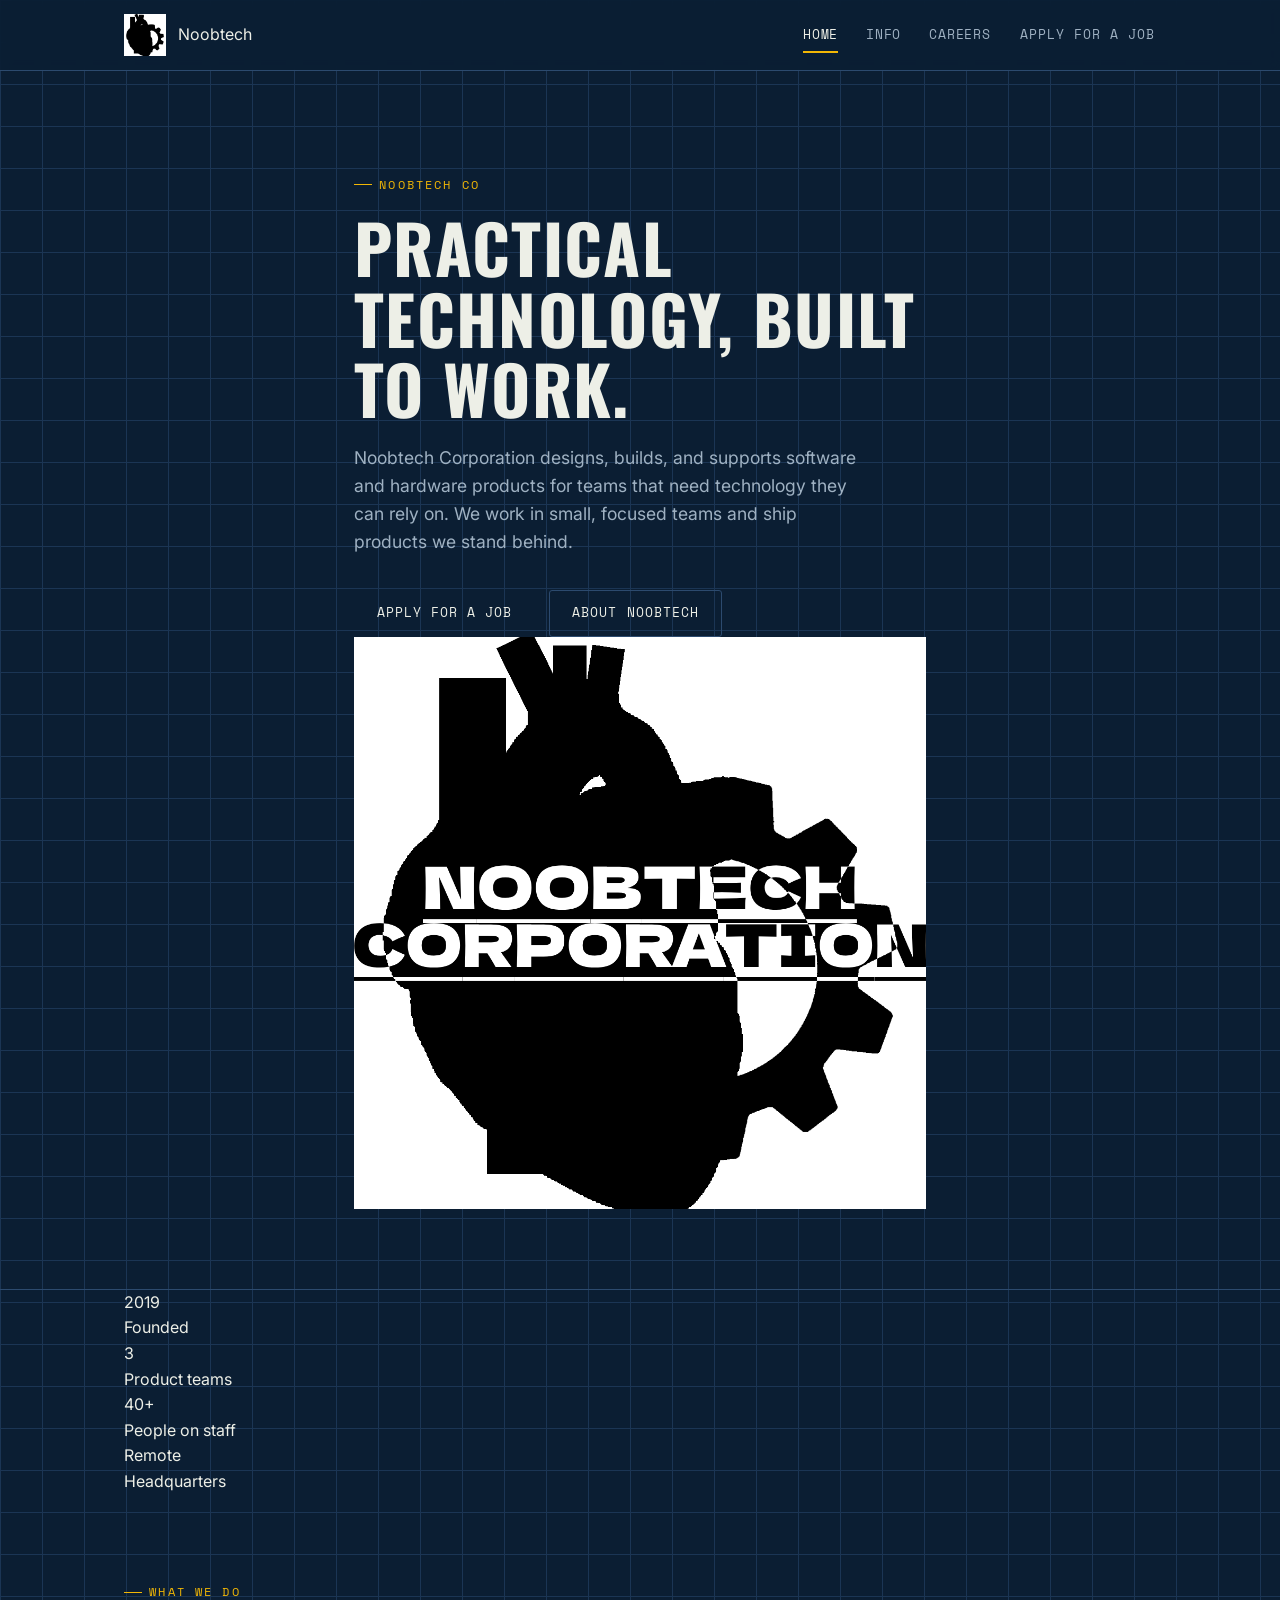
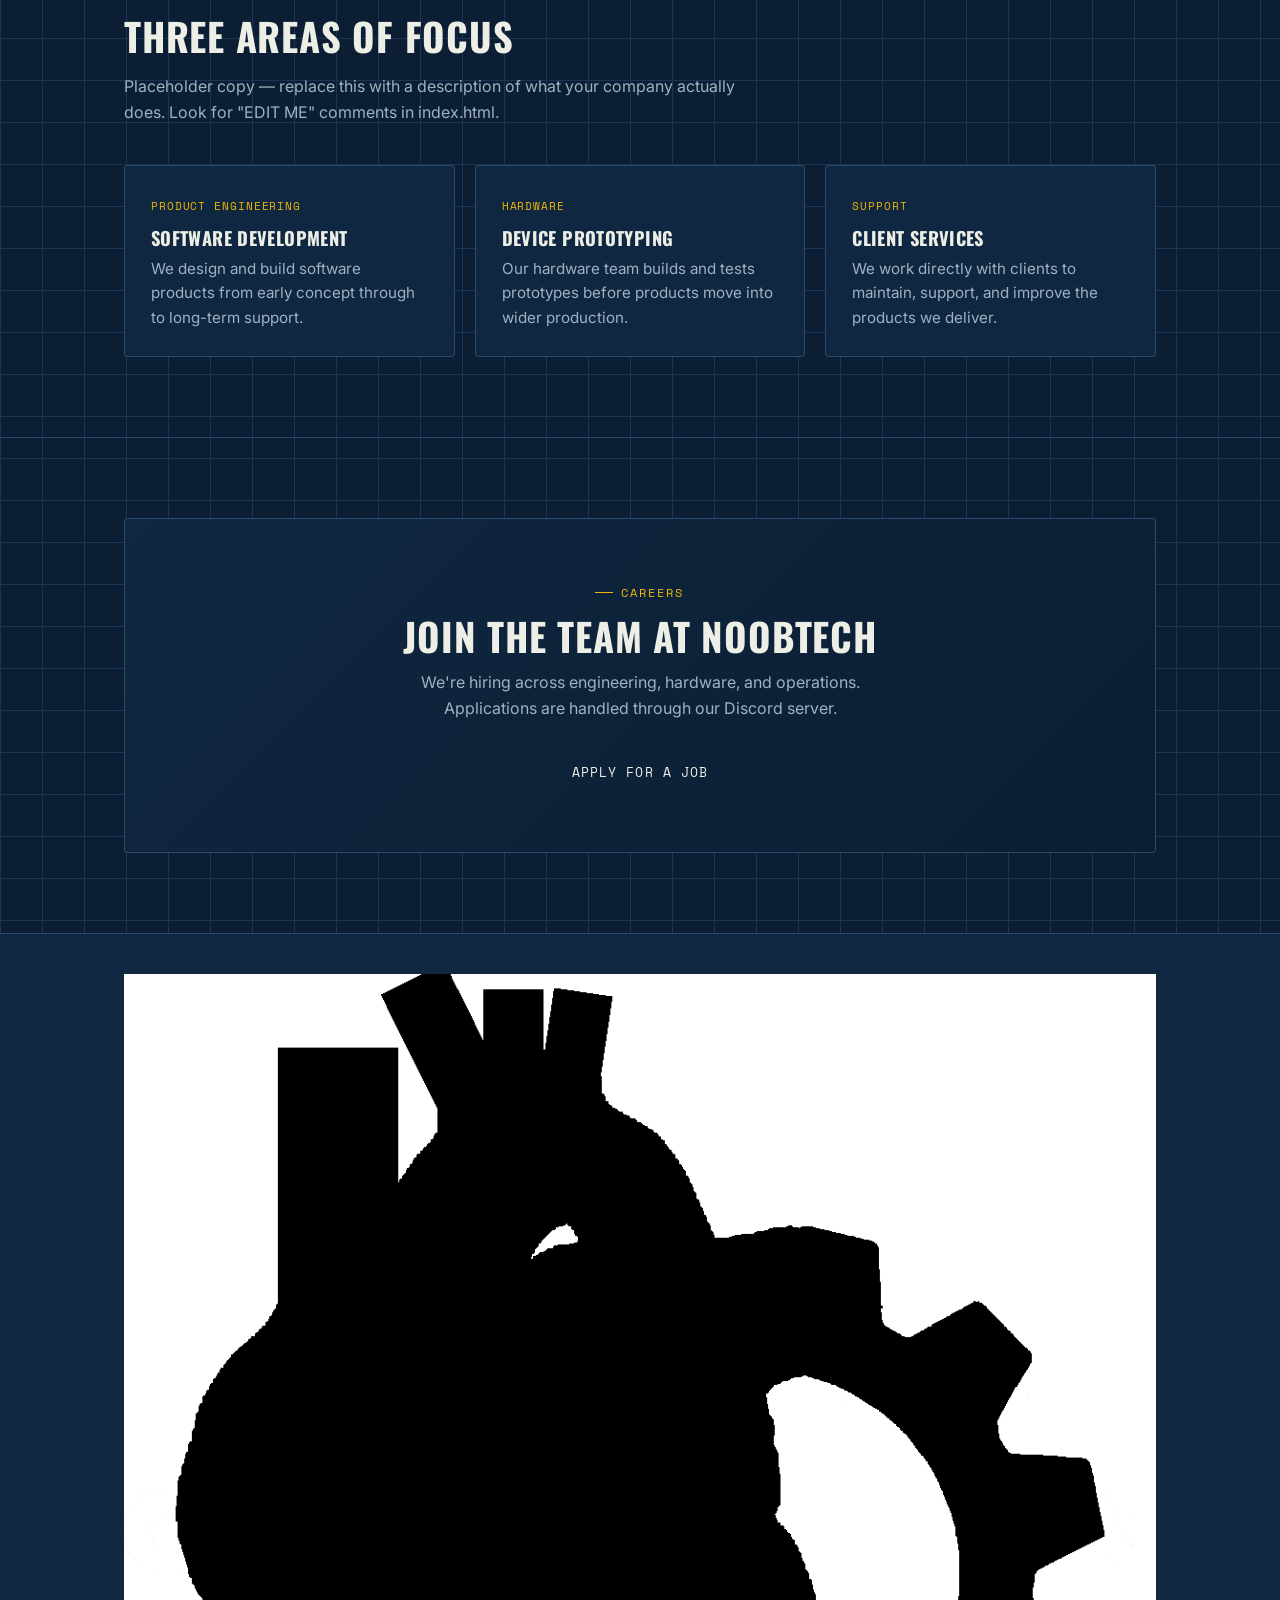
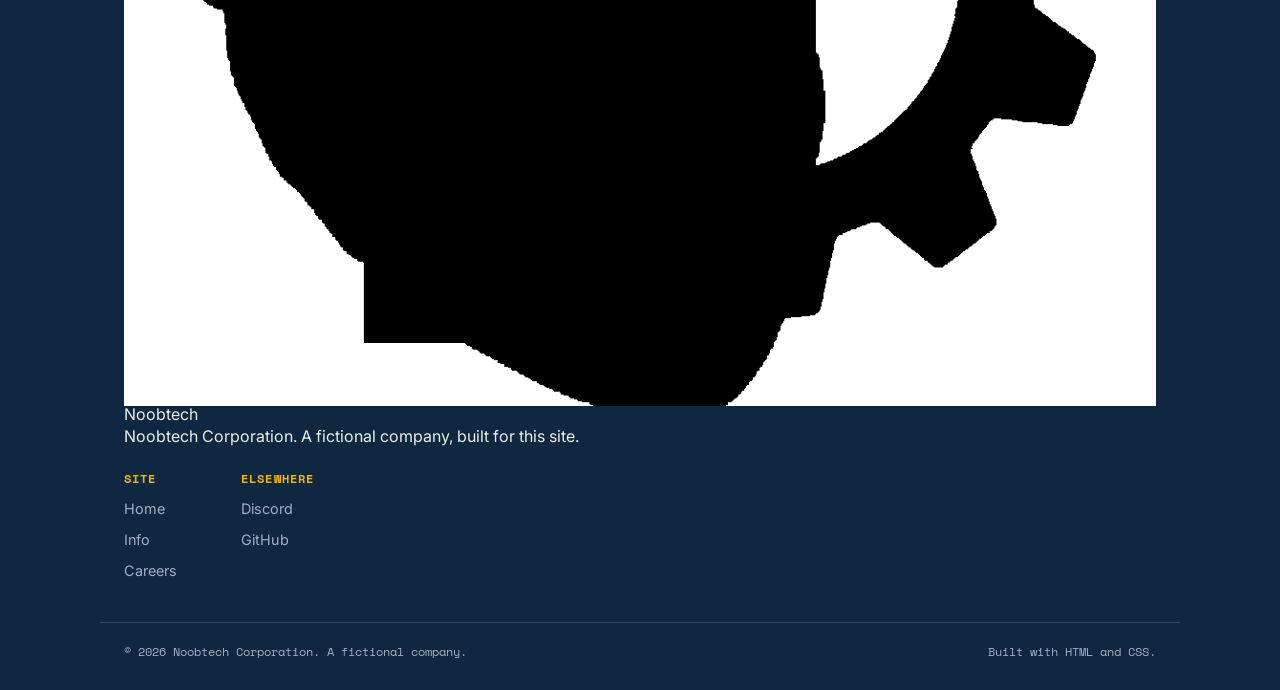
==== index.html @ c4b3ee6d "Revise branding and content for Noobtech Co Updated the title and meta description for Noobtech Co. " ====
<!DOCTYPE html>
<html lang="en">
<head>
<meta charset="UTF-8">
<meta name="viewport" content="width=device-width, initial-scale=1.0">
<title>Noobtech Co — Practical Technology, Built to Work</title>
<meta name="description" content="Noobtech Co (Noobtech Corporation) designs and builds software and hardware products for teams that need reliable technology.">

<link rel="preconnect" href="https://fonts.googleapis.com">
<link href="https://fonts.googleapis.com/css2?family=Oswald:wght@500;600;700&family=Inter:wght@400;500;600&family=Space+Mono:wght@400;700&display=swap" rel="stylesheet">

<link rel="stylesheet" href="assets/css/style.css">
<link rel="icon" href="assets/img/logo.png">
</head>
<body>

<!-- ============================= HEADER ============================= -->
<header class="site-header">
  <nav class="nav-bar">
    <a class="brand" href="index.html">
      <!-- logomark (no text) — used in the nav / footer where space is tight -->
      <img class="brand-mark" src="assets/img/logo.png" alt="Noobtech Co">
      <span class="brand-text">Noobtech</span>
    </a>

    <button class="nav-toggle" aria-label="Toggle navigation" aria-expanded="false">MENU</button>

    <div class="nav-links">
      <a href="index.html" aria-current="page">Home</a>
      <a href="info.html">Info</a>
      <a href="careers.html">Careers</a>
      <!--
        =====================================================================
        EDIT ME: This is the "Apply for a Job" button. Replace the href below
        with your real Discord invite link (e.g. https://discord.gg/yourcode).
        The same button appears in info.html, careers.html and the footer of
        every page — search for "EDIT ME: DISCORD LINK" to find every spot.
        =====================================================================
      -->
      <a class="btn btn-primary btn-small" href="https://discord.gg/YOUR-INVITE-CODE" target="_blank" rel="noopener">Apply for a Job</a>
    </div>
  </nav>
</header>

<!-- ============================== HERO =============================== -->
<section class="hero">
  <div class="container hero-inner">
    <div class="hero-copy">
      <span class="eyebrow">Noobtech Co</span>
      <h1>Practical technology, built to work.</h1>
      <p class="lede">
        Noobtech Corporation designs, builds, and supports software and hardware
        products for teams that need technology they can rely on. We work in
        small, focused teams and ship products we stand behind.
      </p>
      <div class="hero-actions">
        <a class="btn btn-primary" href="https://discord.gg/YOUR-INVITE-CODE" target="_blank" rel="noopener">Apply for a Job</a>
        <a class="btn btn-outline" href="info.html">About Noobtech</a>
      </div>
    </div>

    <div class="hero-mark">
      <!-- full lockup (icon + wordmark) — used where there's room to show the whole logo -->
      <img src="assets/img/logo2.png" alt="Noobtech Corporation">
    </div>
  </div>
</section>

<!-- ========================== STAT STRIP ========================= -->
<section class="stat-strip">
  <div class="container stat-grid">
    <div class="stat-item">
      <div class="num">2019</div>
      <div class="label">Founded</div>
    </div>
    <div class="stat-item">
      <div class="num">3</div>
      <div class="label">Product teams</div>
    </div>
    <div class="stat-item">
      <div class="num">40+</div>
      <div class="label">People on staff</div>
    </div>
    <div class="stat-item">
      <div class="num">Remote</div>
      <div class="label">Headquarters</div>
    </div>
  </div>
</section>

<!-- ============================ WHAT WE DO ============================= -->
<section class="section">
  <div class="container">
    <span class="eyebrow">What We Do</span>
    <h2>Three areas of focus</h2>
    <p class="section-lede">
      Placeholder copy — replace this with a description of what your
      company actually does. Look for "EDIT ME" comments in index.html.
    </p>

    <!-- EDIT ME: "What We Do" cards — duplicate a .card block to add more -->
    <div class="card-grid">
      <div class="card">
        <span class="tag">Product Engineering</span>
        <h3>Software Development</h3>
        <p>We design and build software products from early concept through to long-term support.</p>
      </div>
      <div class="card">
        <span class="tag">Hardware</span>
        <h3>Device Prototyping</h3>
        <p>Our hardware team builds and tests prototypes before products move into wider production.</p>
      </div>
      <div class="card">
        <span class="tag">Support</span>
        <h3>Client Services</h3>
        <p>We work directly with clients to maintain, support, and improve the products we deliver.</p>
      </div>
    </div>
  </div>
</section>

<!-- ============================== CTA BAND ============================= -->
<section class="section">
  <div class="container">
    <div class="cta-band">
      <span class="eyebrow">Careers</span>
      <h2>Join the team at Noobtech</h2>
      <p>We're hiring across engineering, hardware, and operations. Applications are handled through our Discord server.</p>
      <a class="btn btn-primary" href="https://discord.gg/YOUR-INVITE-CODE" target="_blank" rel="noopener">Apply for a Job</a>
    </div>
  </div>
</section>

<!-- ============================= FOOTER ================================ -->
<footer class="site-footer">
  <div class="container footer-inner">
    <div class="footer-brand">
      <img class="brand-mark" src="assets/img/logo.png" alt="Noobtech Co">
      <div>
        <span class="brand-text">Noobtech</span>
        <p>Noobtech Corporation. A fictional company, built for this site.</p>
      </div>
    </div>

    <div class="footer-cols">
      <div class="footer-col">
        <h4>Site</h4>
        <a href="index.html">Home</a>
        <a href="info.html">Info</a>
        <a href="careers.html">Careers</a>
      </div>
      <div class="footer-col">
        <h4>Elsewhere</h4>
        <!-- EDIT ME: DISCORD LINK — replace with your real invite -->
        <a href="https://discord.gg/YOUR-INVITE-CODE" target="_blank" rel="noopener">Discord</a>
        <!-- EDIT ME: optional — add GitHub / socials here -->
        <a href="https://github.com/" target="_blank" rel="noopener">GitHub</a>
      </div>
    </div>
  </div>

  <div class="container footer-bottom">
    <span>© 2026 Noobtech Corporation. A fictional company.</span>
    <span>Built with HTML and CSS.</span>
  </div>
</footer>

<script src="assets/js/script.js"></script>
</body>
</html>
---- assets/css/style.css ----
/* ==========================================================================
   NOOBTECH CORPORATION — SITE STYLESHEET
   Theme: "blueprint schematic" — the company runs on gears it barely
   understands and heart it has plenty of.
   ========================================================================== */

/* ---- Design tokens -------------------------------------------------- */
:root {
  --color-bg:        #0B1E33;   /* blueprint navy */
  --color-bg-alt:     #0F2740;  /* slightly lighter navy panels */
  --color-line:       #2C4A6E;  /* blueprint grid / hairlines */
  --color-line-soft:  #1B3554;
  --color-paper:      #EDEFE7;  /* off-white "paper" text */
  --color-paper-dim:  #9FB1C2;  /* muted secondary text */
  --color-yellow:     #F2B705;  /* gear / caution accent */
  --color-red:        #E4572E;  /* heart / CTA accent */
  --color-red-dim:    #a83f21;

  --font-display: 'Oswald', 'Arial Narrow', sans-serif;
  --font-mono:    'Space Mono', 'Courier New', monospace;
  --font-body:    'Inter', -apple-system, sans-serif;

  --radius: 3px;
  --grid-size: 42px;
}

/* ---- Reset ------------------------------------------------------------ */
* { box-sizing: border-box; margin: 0; padding: 0; }

html { scroll-behavior: smooth; }

@media (prefers-reduced-motion: reduce) {
  html { scroll-behavior: auto; }
  *, *::before, *::after {
    animation-duration: 0.001ms !important;
    animation-iteration-count: 1 !important;
    transition-duration: 0.001ms !important;
    scroll-behavior: auto !important;
  }
}

body {
  background-color: var(--color-bg);
  background-image:
    linear-gradient(var(--color-line-soft) 1px, transparent 1px),
    linear-gradient(90deg, var(--color-line-soft) 1px, transparent 1px);
  background-size: var(--grid-size) var(--grid-size);
  color: var(--color-paper);
  font-family: var(--font-body);
  line-height: 1.6;
  min-height: 100vh;
  display: flex;
  flex-direction: column;
}

img { max-width: 100%; display: block; }

a { color: inherit; text-decoration: none; }

h1, h2, h3, h4 {
  font-family: var(--font-display);
  text-transform: uppercase;
  letter-spacing: 0.02em;
  line-height: 1.05;
}

.eyebrow {
  font-family: var(--font-mono);
  text-transform: uppercase;
  letter-spacing: 0.18em;
  font-size: 0.75rem;
  color: var(--color-yellow);
  display: inline-flex;
  align-items: center;
  gap: 0.6em;
}
.eyebrow::before {
  content: "";
  width: 18px;
  height: 1px;
  background: var(--color-yellow);
  display: inline-block;
}

.container {
  width: 100%;
  max-width: 1080px;
  margin: 0 auto;
  padding: 0 24px;
}

/* ---- Header / nav ------------------------------------------------------ */
.site-header {
  border-bottom: 1px solid var(--color-line);
  background: rgba(11, 30, 51, 0.9);
  backdrop-filter: blur(6px);
  position: sticky;
  top: 0;
  z-index: 50;
}

.nav-bar {
  display: flex;
  align-items: center;
  justify-content: space-between;
  padding: 14px 24px;
  max-width: 1080px;
  margin: 0 auto;
  gap: 16px;
}

.brand {
  display: flex;
  align-items: center;
  gap: 12px;
  flex-shrink: 0;
}

.brand img {
  height: 42px;
  width: 42px;
  object-fit: contain;
}

.brand-text {
  display: flex;
  flex-direction: column;
  line-height: 1.1;
}

.brand-text strong {
  font-family: var(--font-display);
  text-transform: uppercase;
  letter-spacing: 0.03em;
  font-size: 1.05rem;
}

.brand-text span {
  font-family: var(--font-mono);
  font-size: 0.65rem;
  color: var(--color-paper-dim);
  letter-spacing: 0.1em;
}

.nav-links {
  display: flex;
  align-items: center;
  gap: 28px;
  font-family: var(--font-mono);
  font-size: 0.8rem;
  letter-spacing: 0.06em;
  text-transform: uppercase;
}

.nav-links a {
  position: relative;
  padding: 4px 0;
  color: var(--color-paper-dim);
  transition: color 0.15s ease;
}
.nav-links a:hover,
.nav-links a[aria-current="page"] { color: var(--color-paper); }
.nav-links a[aria-current="page"]::after {
  content: "";
  position: absolute;
  left: 0; right: 0; bottom: -4px;
  height: 2px;
  background: var(--color-yellow);
}

.nav-toggle {
  display: none;
  background: none;
  border: 1px solid var(--color-line);
  color: var(--color-paper);
  padding: 8px 10px;
  font-family: var(--font-mono);
  border-radius: var(--radius);
}

/* ---- Buttons ------------------------------------------------------------ */
.btn {
  display: inline-flex;
  align-items: center;
  gap: 10px;
  font-family: var(--font-mono);
  text-transform: uppercase;
  letter-spacing: 0.08em;
  font-size: 0.8rem;
  padding: 12px 22px;
  border-radius: var(--radius);
  border: 1px solid transparent;
  cursor: pointer;
  transition: transform 0.15s ease, background 0.15s ease, border-color 0.15s ease;
  white-space: nowrap;
}
.btn:hover { transform: translateY(-1px); }
.btn:active { transform: translateY(0); }

.btn-apply {
  background: var(--color-red);
  color: #1a0d08;
  font-weight: 700;
  box-shadow: 0 0 0 1px var(--color-red-dim) inset;
}
.btn-apply:hover { background: #ef6a42; }

.btn-outline {
  background: transparent;
  border-color: var(--color-line);
  color: var(--color-paper);
}
.btn-outline:hover { border-color: var(--color-yellow); color: var(--color-yellow); }

.btn-ghost {
  background: transparent;
  color: var(--color-paper-dim);
  border-color: transparent;
  padding-left: 0;
  padding-right: 0;
}
.btn-ghost:hover { color: var(--color-paper); }

/* ---- Hero ---------------------------------------------------------------- */
.hero {
  position: relative;
  overflow: hidden;
  padding: 96px 0 80px;
  border-bottom: 1px solid var(--color-line);
}

.hero-gear {
  position: absolute;
  top: 50%;
  right: -180px;
  transform: translateY(-50%);
  width: 560px;
  height: 560px;
  opacity: 0.14;
  animation: spin 60s linear infinite;
  pointer-events: none;
}

@keyframes spin {
  from { transform: translateY(-50%) rotate(0deg); }
  to   { transform: translateY(-50%) rotate(360deg); }
}

.hero-inner {
  position: relative;
  z-index: 1;
  max-width: 620px;
}

.hero h1 {
  font-size: clamp(2.6rem, 6vw, 4.2rem);
  margin: 18px 0 20px;
}
.hero h1 .accent { color: var(--color-yellow); }

.hero p.lede {
  font-size: 1.1rem;
  color: var(--color-paper-dim);
  max-width: 520px;
  margin-bottom: 34px;
}

.hero-actions {
  display: flex;
  gap: 14px;
  flex-wrap: wrap;
}

/* ---- Spec plate (stat strip) --------------------------------------------- */
.spec-plate {
  border-top: 1px solid var(--color-line);
  border-bottom: 1px solid var(--color-line);
  background: var(--color-bg-alt);
}
.spec-grid {
  display: grid;
  grid-template-columns: repeat(4, 1fr);
}
.spec-item {
  padding: 26px 20px;
  text-align: center;
  border-left: 1px solid var(--color-line);
}
.spec-item:first-child { border-left: none; }
.spec-item .num {
  font-family: var(--font-display);
  font-size: 2rem;
  color: var(--color-yellow);
}
.spec-item .label {
  font-family: var(--font-mono);
  font-size: 0.7rem;
  letter-spacing: 0.1em;
  text-transform: uppercase;
  color: var(--color-paper-dim);
  margin-top: 6px;
}

/* ---- Sections ------------------------------------------------------------ */
.section {
  padding: 80px 0;
  border-bottom: 1px solid var(--color-line);
}
.section:last-of-type { border-bottom: none; }

.section h2 {
  font-size: clamp(1.8rem, 3.4vw, 2.4rem);
  margin: 14px 0 18px;
}

.section .section-lede {
  color: var(--color-paper-dim);
  max-width: 640px;
  margin-bottom: 40px;
}

/* card grid */
.card-grid {
  display: grid;
  grid-template-columns: repeat(3, 1fr);
  gap: 20px;
}
.card {
  background: var(--color-bg-alt);
  border: 1px solid var(--color-line);
  border-radius: var(--radius);
  padding: 26px;
  transition: border-color 0.15s ease, transform 0.15s ease;
}
.card:hover { border-color: var(--color-yellow); transform: translateY(-3px); }
.card .tag {
  font-family: var(--font-mono);
  font-size: 0.7rem;
  color: var(--color-yellow);
  letter-spacing: 0.08em;
  text-transform: uppercase;
}
.card h3 { font-size: 1.15rem; margin: 10px 0 10px; }
.card p { color: var(--color-paper-dim); font-size: 0.95rem; }

/* info / panel block for editable placeholder copy */
.panel {
  background: var(--color-bg-alt);
  border: 1px dashed var(--color-line);
  border-radius: var(--radius);
  padding: 32px;
}
.panel + .panel { margin-top: 20px; }

/* two column layout */
.two-col {
  display: grid;
  grid-template-columns: 1.1fr 0.9fr;
  gap: 48px;
  align-items: start;
}

/* job listing rows */
.job-list { display: flex; flex-direction: column; gap: 14px; }
.job-row {
  display: flex;
  justify-content: space-between;
  align-items: center;
  gap: 20px;
  background: var(--color-bg-alt);
  border: 1px solid var(--color-line);
  border-radius: var(--radius);
  padding: 20px 24px;
  flex-wrap: wrap;
}
.job-row .meta { font-family: var(--font-mono); font-size: 0.72rem; color: var(--color-paper-dim); letter-spacing: 0.06em; text-transform: uppercase; margin-top: 6px;}
.job-row h3 { font-size: 1.05rem; }

/* callout / big CTA band */
.cta-band {
  background: linear-gradient(135deg, var(--color-bg-alt), var(--color-bg));
  border: 1px solid var(--color-line);
  border-radius: var(--radius);
  padding: 56px 40px;
  text-align: center;
}
.cta-band h2 { margin-bottom: 14px; }
.cta-band p { color: var(--color-paper-dim); max-width: 480px; margin: 0 auto 28px; }

/* FAQ */
details.faq {
  border-bottom: 1px solid var(--color-line);
  padding: 18px 0;
}
details.faq summary {
  cursor: pointer;
  font-family: var(--font-display);
  text-transform: uppercase;
  letter-spacing: 0.02em;
  font-size: 1rem;
  list-style: none;
  display: flex;
  justify-content: space-between;
  align-items: center;
}
details.faq summary::-webkit-details-marker { display: none; }
details.faq summary::after {
  content: "+";
  font-family: var(--font-mono);
  color: var(--color-yellow);
  font-size: 1.2rem;
}
details.faq[open] summary::after { content: "−"; }
details.faq p { color: var(--color-paper-dim); margin-top: 12px; max-width: 640px; }

/* ---- Footer --------------------------------------------------------------- */
.site-footer {
  margin-top: auto;
  border-top: 1px solid var(--color-line);
  background: var(--color-bg-alt);
  padding: 40px 0 28px;
}
.footer-inner {
  display: flex;
  justify-content: space-between;
  align-items: flex-start;
  flex-wrap: wrap;
  gap: 24px;
}
.footer-cols { display: flex; gap: 64px; flex-wrap: wrap; }
.footer-col h4 {
  font-family: var(--font-mono);
  font-size: 0.72rem;
  letter-spacing: 0.1em;
  color: var(--color-yellow);
  margin-bottom: 12px;
}
.footer-col a, .footer-col p {
  display: block;
  font-size: 0.9rem;
  color: var(--color-paper-dim);
  margin-bottom: 8px;
}
.footer-col a:hover { color: var(--color-paper); }
.footer-bottom {
  margin-top: 32px;
  padding-top: 20px;
  border-top: 1px solid var(--color-line);
  font-family: var(--font-mono);
  font-size: 0.72rem;
  color: var(--color-paper-dim);
  display: flex;
  justify-content: space-between;
  flex-wrap: wrap;
  gap: 10px;
}

/* ---- 404 page -------------------------------------------------------------- */
.error-page {
  flex: 1;
  display: flex;
  align-items: center;
  justify-content: center;
  text-align: center;
  padding: 80px 24px;
}
.error-page .code {
  font-family: var(--font-display);
  font-size: clamp(4rem, 14vw, 8rem);
  color: var(--color-yellow);
  line-height: 1;
}

/* ---- Responsive ------------------------------------------------------------- */
@media (max-width: 860px) {
  .two-col { grid-template-columns: 1fr; }
  .card-grid { grid-template-columns: 1fr 1fr; }
  .spec-grid { grid-template-columns: 1fr 1fr; }
  .spec-item:nth-child(3) { border-left: none; }
  .spec-item:nth-child(3), .spec-item:nth-child(4) { border-top: 1px solid var(--color-line); }
}

@media (max-width: 640px) {
  .nav-links {
    position: absolute;
    top: 100%; left: 0; right: 0;
    background: var(--color-bg);
    border-bottom: 1px solid var(--color-line);
    flex-direction: column;
    align-items: flex-start;
    padding: 20px 24px;
    gap: 18px;
    display: none;
  }
  .nav-links.open { display: flex; }
  .nav-toggle { display: block; }
  .card-grid { grid-template-columns: 1fr; }
  .footer-inner { flex-direction: column; }
  .hero-gear { opacity: 0.08; right: -240px; }
}

/* focus visibility for accessibility */
a:focus-visible, button:focus-visible {
  outline: 2px solid var(--color-yellow);
  outline-offset: 3px;
}
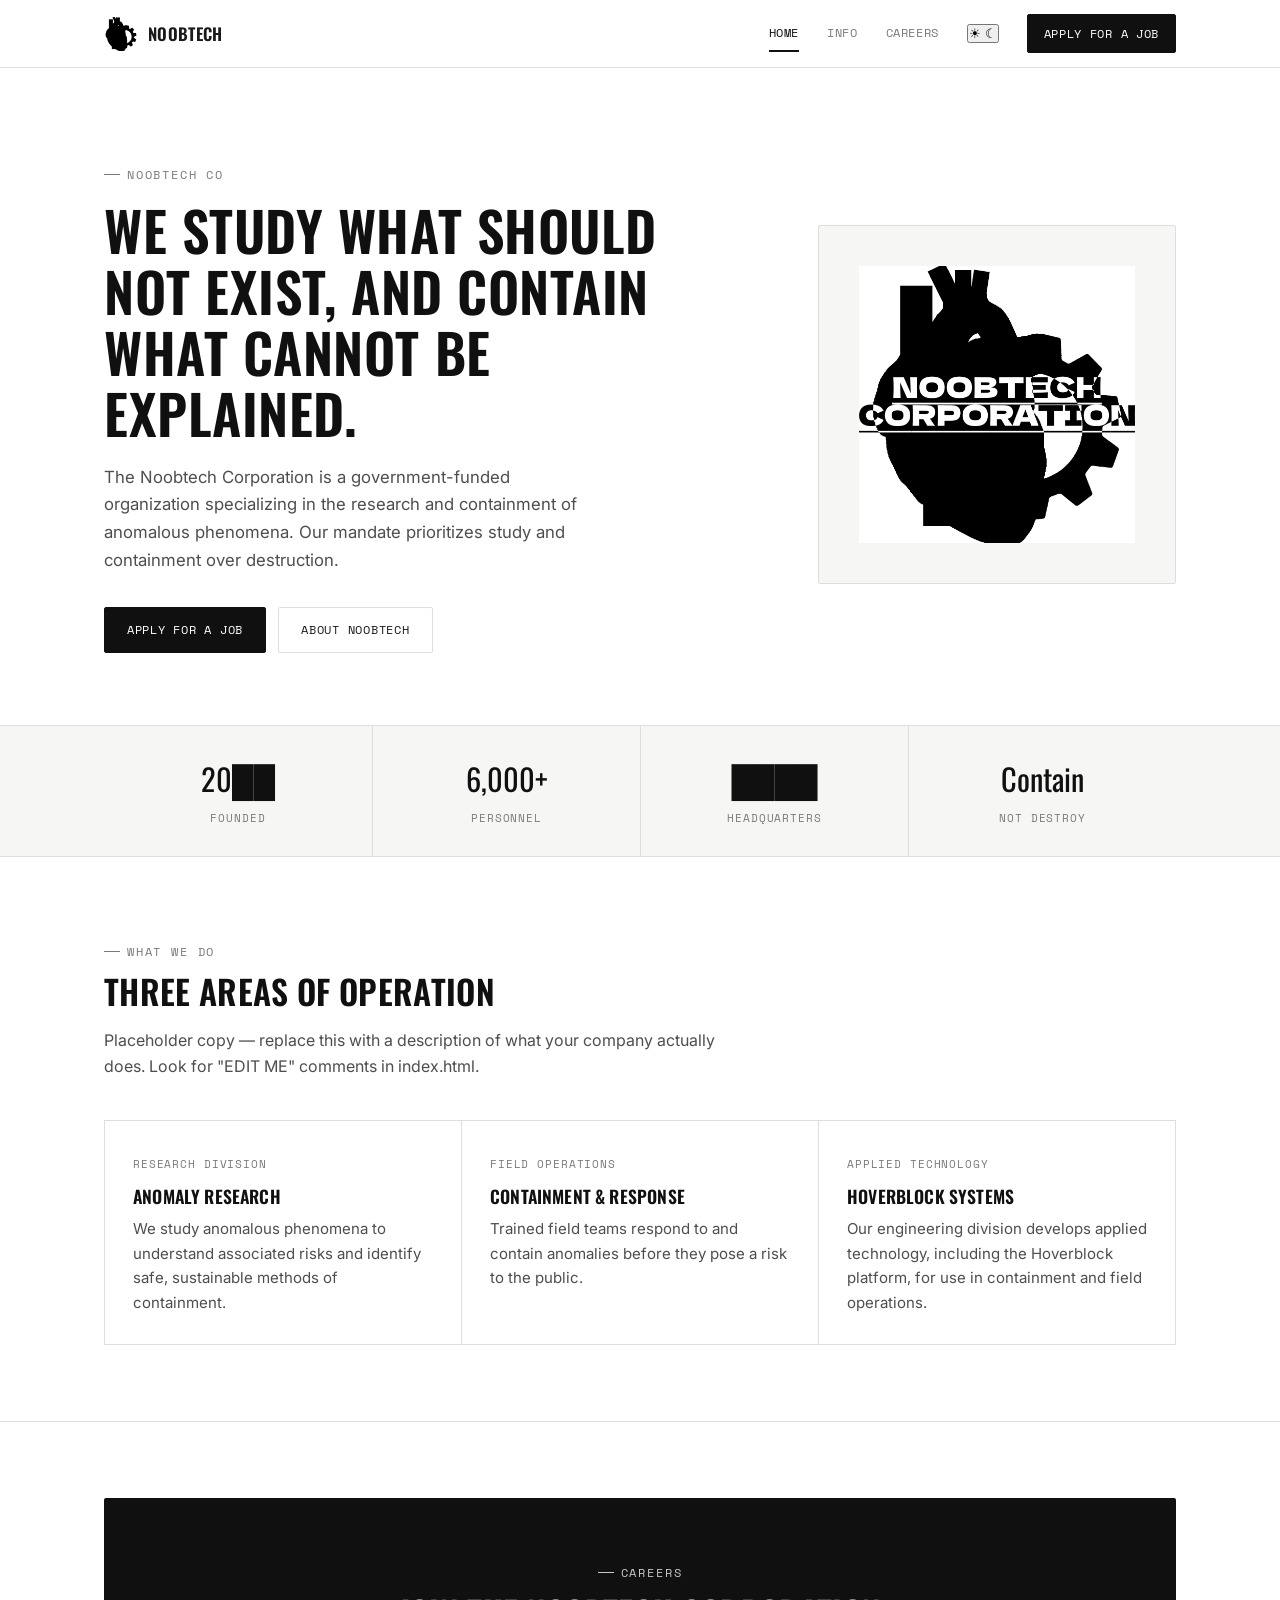
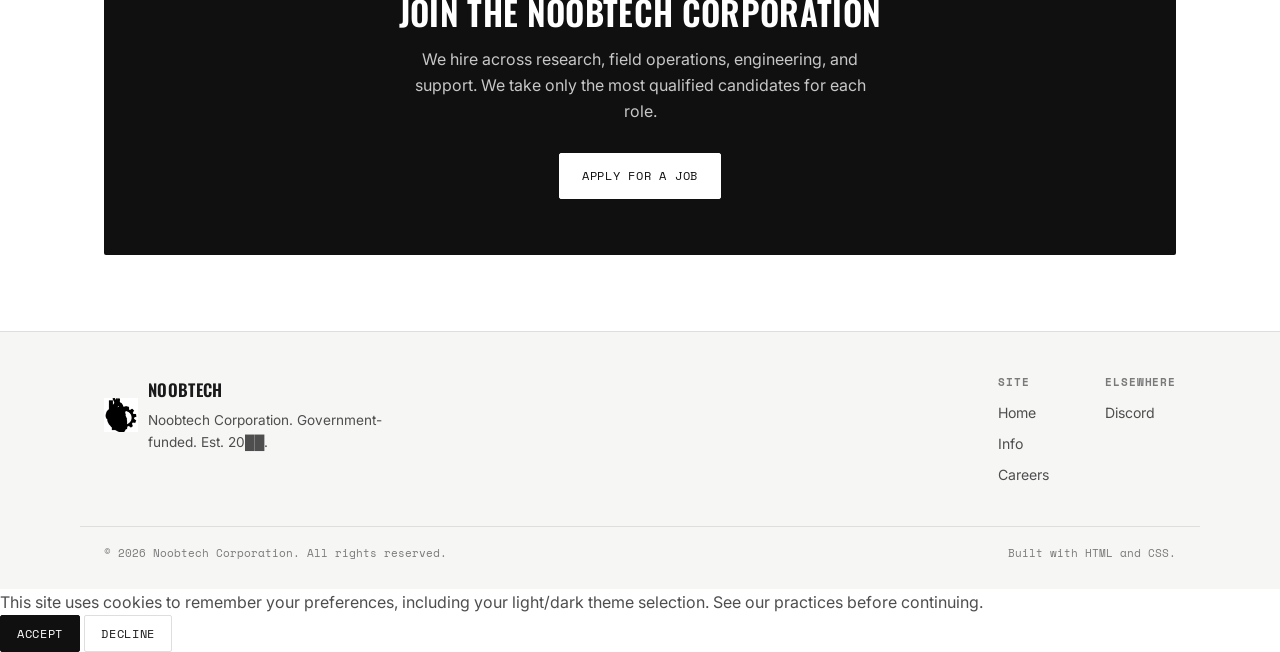
==== commit 0fdf0baa: "Revise index.html for anomaly research focus Updated the title and description to reflect the focus " ====
--- a/index.html
+++ b/index.html
@@ -3,8 +3,24 @@
 <head>
 <meta charset="UTF-8">
 <meta name="viewport" content="width=device-width, initial-scale=1.0">
-<title>Noobtech Co — Practical Technology, Built to Work</title>
-<meta name="description" content="Noobtech Co (Noobtech Corporation) designs and builds software and hardware products for teams that need reliable technology.">
+<title>Noobtech Co — Anomaly Research &amp; Containment</title>
+<meta name="description" content="The Noobtech Corporation is a government-funded organization specializing in the research and containment of anomalous phenomena.">
+
+<!--
+  BLOCKING THEME SCRIPT
+  Runs before CSS paints so the page never flashes the wrong theme.
+  Reads the saved preference from localStorage; defaults to dark.
+-->
+<script>
+  (function () {
+    try {
+      var saved = localStorage.getItem('noobtech-theme');
+      document.documentElement.setAttribute('data-theme', saved === 'light' ? 'light' : 'dark');
+    } catch (e) {
+      document.documentElement.setAttribute('data-theme', 'dark');
+    }
+  })();
+</script>
 
 <link rel="preconnect" href="https://fonts.googleapis.com">
 <link href="https://fonts.googleapis.com/css2?family=Oswald:wght@500;600;700&family=Inter:wght@400;500;600&family=Space+Mono:wght@400;700&display=swap" rel="stylesheet">
@@ -29,6 +45,14 @@
       <a href="index.html" aria-current="page">Home</a>
       <a href="info.html">Info</a>
       <a href="careers.html">Careers</a>
+
+      <!-- Light/dark toggle — persists via localStorage, see assets/js/theme.js -->
+      <button class="theme-toggle" aria-label="Toggle light and dark mode" aria-pressed="false">
+        <span class="theme-toggle-icon sun">☀</span>
+        <span class="theme-toggle-icon moon">☾</span>
+        <span class="theme-toggle-thumb"></span>
+      </button>
+
       <!--
         =====================================================================
         EDIT ME: This is the "Apply for a Job" button. Replace the href below
@@ -47,11 +71,11 @@
   <div class="container hero-inner">
     <div class="hero-copy">
       <span class="eyebrow">Noobtech Co</span>
-      <h1>Practical technology, built to work.</h1>
+      <h1>We study what should not exist, and contain what cannot be explained.</h1>
       <p class="lede">
-        Noobtech Corporation designs, builds, and supports software and hardware
-        products for teams that need technology they can rely on. We work in
-        small, focused teams and ship products we stand behind.
+        The Noobtech Corporation is a government-funded organization specializing
+        in the research and containment of anomalous phenomena. Our mandate
+        prioritizes study and containment over destruction.
       </p>
       <div class="hero-actions">
         <a class="btn btn-primary" href="https://discord.gg/YOUR-INVITE-CODE" target="_blank" rel="noopener">Apply for a Job</a>
@@ -70,20 +94,20 @@
 <section class="stat-strip">
   <div class="container stat-grid">
     <div class="stat-item">
-      <div class="num">2019</div>
+      <div class="num">20██</div>
       <div class="label">Founded</div>
     </div>
     <div class="stat-item">
-      <div class="num">3</div>
-      <div class="label">Product teams</div>
-    </div>
-    <div class="stat-item">
-      <div class="num">40+</div>
-      <div class="label">People on staff</div>
-    </div>
-    <div class="stat-item">
-      <div class="num">Remote</div>
+      <div class="num">6,000+</div>
+      <div class="label">Personnel</div>
+    </div>
+    <div class="stat-item">
+      <div class="num">████</div>
       <div class="label">Headquarters</div>
+    </div>
+    <div class="stat-item">
+      <div class="num">Contain</div>
+      <div class="label">Not destroy</div>
     </div>
   </div>
 </section>
@@ -92,7 +116,7 @@
 <section class="section">
   <div class="container">
     <span class="eyebrow">What We Do</span>
-    <h2>Three areas of focus</h2>
+    <h2>Three areas of operation</h2>
     <p class="section-lede">
       Placeholder copy — replace this with a description of what your
       company actually does. Look for "EDIT ME" comments in index.html.
@@ -101,19 +125,19 @@
     <!-- EDIT ME: "What We Do" cards — duplicate a .card block to add more -->
     <div class="card-grid">
       <div class="card">
-        <span class="tag">Product Engineering</span>
-        <h3>Software Development</h3>
-        <p>We design and build software products from early concept through to long-term support.</p>
+        <span class="tag">Research Division</span>
+        <h3>Anomaly Research</h3>
+        <p>We study anomalous phenomena to understand associated risks and identify safe, sustainable methods of containment.</p>
       </div>
       <div class="card">
-        <span class="tag">Hardware</span>
-        <h3>Device Prototyping</h3>
-        <p>Our hardware team builds and tests prototypes before products move into wider production.</p>
+        <span class="tag">Field Operations</span>
+        <h3>Containment &amp; Response</h3>
+        <p>Trained field teams respond to and contain anomalies before they pose a risk to the public.</p>
       </div>
       <div class="card">
-        <span class="tag">Support</span>
-        <h3>Client Services</h3>
-        <p>We work directly with clients to maintain, support, and improve the products we deliver.</p>
+        <span class="tag">Applied Technology</span>
+        <h3>Hoverblock Systems</h3>
+        <p>Our engineering division develops applied technology, including the Hoverblock platform, for use in containment and field operations.</p>
       </div>
     </div>
   </div>
@@ -124,8 +148,8 @@
   <div class="container">
     <div class="cta-band">
       <span class="eyebrow">Careers</span>
-      <h2>Join the team at Noobtech</h2>
-      <p>We're hiring across engineering, hardware, and operations. Applications are handled through our Discord server.</p>
+      <h2>Join the Noobtech Corporation</h2>
+      <p>We hire across research, field operations, engineering, and support. We take only the most qualified candidates for each role.</p>
       <a class="btn btn-primary" href="https://discord.gg/YOUR-INVITE-CODE" target="_blank" rel="noopener">Apply for a Job</a>
     </div>
   </div>
@@ -138,7 +162,7 @@
       <img class="brand-mark" src="assets/img/logo.png" alt="Noobtech Co">
       <div>
         <span class="brand-text">Noobtech</span>
-        <p>Noobtech Corporation. A fictional company, built for this site.</p>
+        <p>Noobtech Corporation. Government-funded. Est. 20██.</p>
       </div>
     </div>
 
@@ -153,18 +177,27 @@
         <h4>Elsewhere</h4>
         <!-- EDIT ME: DISCORD LINK — replace with your real invite -->
         <a href="https://discord.gg/YOUR-INVITE-CODE" target="_blank" rel="noopener">Discord</a>
-        <!-- EDIT ME: optional — add GitHub / socials here -->
-        <a href="https://github.com/" target="_blank" rel="noopener">GitHub</a>
       </div>
     </div>
   </div>
 
   <div class="container footer-bottom">
-    <span>© 2026 Noobtech Corporation. A fictional company.</span>
+    <span>© 2026 Noobtech Corporation. All rights reserved.</span>
     <span>Built with HTML and CSS.</span>
   </div>
 </footer>
 
+<!-- ============================ COOKIE NOTICE =========================== -->
+<div class="cookie-banner" role="dialog" aria-label="Cookie notice">
+  <p>This site uses cookies to remember your preferences, including your light/dark theme selection. See our practices before continuing.</p>
+  <div class="cookie-actions">
+    <button class="btn btn-primary btn-small" data-cookie-accept>Accept</button>
+    <button class="btn btn-outline btn-small" data-cookie-decline>Decline</button>
+  </div>
+</div>
+
 <script src="assets/js/script.js"></script>
+<script src="assets/js/theme.js"></script>
+<script src="assets/js/cookie-consent.js"></script>
 </body>
 </html>
--- a/assets/css/style.css
+++ b/assets/css/style.css
@@ -1,32 +1,37 @@
 /* ==========================================================================
-   NOOBTECH CORPORATION — SITE STYLESHEET
-   Theme: "blueprint schematic" — the company runs on gears it barely
-   understands and heart it has plenty of.
+   NOOBTECH CO — SITE STYLESHEET
+   Strictly black / white / greyscale. No color anywhere.
    ========================================================================== */
 
-/* ---- Design tokens -------------------------------------------------- */
 :root {
-  --color-bg:        #0B1E33;   /* blueprint navy */
-  --color-bg-alt:     #0F2740;  /* slightly lighter navy panels */
-  --color-line:       #2C4A6E;  /* blueprint grid / hairlines */
-  --color-line-soft:  #1B3554;
-  --color-paper:      #EDEFE7;  /* off-white "paper" text */
-  --color-paper-dim:  #9FB1C2;  /* muted secondary text */
-  --color-yellow:     #F2B705;  /* gear / caution accent */
-  --color-red:        #E4572E;  /* heart / CTA accent */
-  --color-red-dim:    #a83f21;
+  --black:        #101010;
+  --ink:          #1A1A1A;
+  --grey-900:     #2B2B2B;
+  --grey-700:     #4E4E4E;
+  --grey-500:     #7A7A7A;
+  --grey-300:     #C7C7C7;
+  --grey-200:     #DEDEDE;
+  --grey-100:     #EEEEEE;
+  --grey-50:      #F6F6F5;
+  --white:        #FFFFFF;
+
+  --bg:           var(--white);
+  --bg-alt:       var(--grey-50);
+  --border:       var(--grey-200);
+  --text:         var(--ink);
+  --text-dim:     var(--grey-700);
+  --text-faint:   var(--grey-500);
 
   --font-display: 'Oswald', 'Arial Narrow', sans-serif;
   --font-mono:    'Space Mono', 'Courier New', monospace;
   --font-body:    'Inter', -apple-system, sans-serif;
 
-  --radius: 3px;
-  --grid-size: 42px;
-}
-
-/* ---- Reset ------------------------------------------------------------ */
+  --radius: 2px;
+  --container-w: 1120px;
+}
+
+/* ---- Reset -------------------------------------------------------------- */
 * { box-sizing: border-box; margin: 0; padding: 0; }
-
 html { scroll-behavior: smooth; }
 
 @media (prefers-reduced-motion: reduce) {
@@ -35,64 +40,64 @@
     animation-duration: 0.001ms !important;
     animation-iteration-count: 1 !important;
     transition-duration: 0.001ms !important;
-    scroll-behavior: auto !important;
   }
 }
 
 body {
-  background-color: var(--color-bg);
-  background-image:
-    linear-gradient(var(--color-line-soft) 1px, transparent 1px),
-    linear-gradient(90deg, var(--color-line-soft) 1px, transparent 1px);
-  background-size: var(--grid-size) var(--grid-size);
-  color: var(--color-paper);
+  background: var(--bg);
+  color: var(--text);
   font-family: var(--font-body);
-  line-height: 1.6;
+  line-height: 1.65;
   min-height: 100vh;
   display: flex;
   flex-direction: column;
+  -webkit-font-smoothing: antialiased;
 }
 
 img { max-width: 100%; display: block; }
-
 a { color: inherit; text-decoration: none; }
 
 h1, h2, h3, h4 {
   font-family: var(--font-display);
   text-transform: uppercase;
-  letter-spacing: 0.02em;
-  line-height: 1.05;
-}
+  letter-spacing: 0.01em;
+  line-height: 1.12;
+  font-weight: 600;
+  color: var(--black);
+}
+
+p { color: var(--text-dim); }
 
 .eyebrow {
   font-family: var(--font-mono);
   text-transform: uppercase;
-  letter-spacing: 0.18em;
-  font-size: 0.75rem;
-  color: var(--color-yellow);
+  letter-spacing: 0.16em;
+  font-size: 0.72rem;
+  color: var(--text-faint);
   display: inline-flex;
   align-items: center;
   gap: 0.6em;
+  margin-bottom: 12px;
 }
 .eyebrow::before {
   content: "";
-  width: 18px;
+  width: 16px;
   height: 1px;
-  background: var(--color-yellow);
+  background: var(--grey-500);
   display: inline-block;
 }
 
 .container {
   width: 100%;
-  max-width: 1080px;
+  max-width: var(--container-w);
   margin: 0 auto;
   padding: 0 24px;
 }
 
-/* ---- Header / nav ------------------------------------------------------ */
+/* ---- Header / nav --------------------------------------------------------- */
 .site-header {
-  border-bottom: 1px solid var(--color-line);
-  background: rgba(11, 30, 51, 0.9);
+  border-bottom: 1px solid var(--border);
+  background: rgba(255, 255, 255, 0.92);
   backdrop-filter: blur(6px);
   position: sticky;
   top: 0;
@@ -104,7 +109,7 @@
   align-items: center;
   justify-content: space-between;
   padding: 14px 24px;
-  max-width: 1080px;
+  max-width: var(--container-w);
   margin: 0 auto;
   gap: 16px;
 }
@@ -112,34 +117,25 @@
 .brand {
   display: flex;
   align-items: center;
-  gap: 12px;
+  gap: 10px;
   flex-shrink: 0;
 }
 
-.brand img {
-  height: 42px;
-  width: 42px;
+/* icon-only logomark, used in nav / footer / favicon-adjacent spots */
+.brand-mark {
+  height: 34px;
+  width: 34px;
   object-fit: contain;
+  flex-shrink: 0;
 }
 
 .brand-text {
-  display: flex;
-  flex-direction: column;
-  line-height: 1.1;
-}
-
-.brand-text strong {
   font-family: var(--font-display);
   text-transform: uppercase;
-  letter-spacing: 0.03em;
+  letter-spacing: 0.02em;
   font-size: 1.05rem;
-}
-
-.brand-text span {
-  font-family: var(--font-mono);
-  font-size: 0.65rem;
-  color: var(--color-paper-dim);
-  letter-spacing: 0.1em;
+  font-weight: 600;
+  white-space: nowrap;
 }
 
 .nav-links {
@@ -147,212 +143,180 @@
   align-items: center;
   gap: 28px;
   font-family: var(--font-mono);
-  font-size: 0.8rem;
-  letter-spacing: 0.06em;
-  text-transform: uppercase;
-}
-
-.nav-links a {
+  font-size: 0.78rem;
+  letter-spacing: 0.05em;
+  text-transform: uppercase;
+}
+
+.nav-links a:not(.btn) {
   position: relative;
   padding: 4px 0;
-  color: var(--color-paper-dim);
+  color: var(--text-faint);
   transition: color 0.15s ease;
 }
-.nav-links a:hover,
-.nav-links a[aria-current="page"] { color: var(--color-paper); }
+.nav-links a:not(.btn):hover,
+.nav-links a[aria-current="page"] { color: var(--black); }
 .nav-links a[aria-current="page"]::after {
   content: "";
   position: absolute;
   left: 0; right: 0; bottom: -4px;
   height: 2px;
-  background: var(--color-yellow);
+  background: var(--black);
 }
 
 .nav-toggle {
   display: none;
   background: none;
-  border: 1px solid var(--color-line);
-  color: var(--color-paper);
-  padding: 8px 10px;
-  font-family: var(--font-mono);
+  border: 1px solid var(--border);
+  color: var(--text);
+  padding: 8px 12px;
+  font-family: var(--font-mono);
+  font-size: 0.72rem;
+  letter-spacing: 0.06em;
   border-radius: var(--radius);
-}
-
-/* ---- Buttons ------------------------------------------------------------ */
+  cursor: pointer;
+}
+
+/* ---- Buttons --------------------------------------------------------------- */
 .btn {
   display: inline-flex;
   align-items: center;
   gap: 10px;
   font-family: var(--font-mono);
   text-transform: uppercase;
-  letter-spacing: 0.08em;
-  font-size: 0.8rem;
+  letter-spacing: 0.06em;
+  font-size: 0.78rem;
   padding: 12px 22px;
   border-radius: var(--radius);
-  border: 1px solid transparent;
+  border: 1px solid var(--black);
   cursor: pointer;
-  transition: transform 0.15s ease, background 0.15s ease, border-color 0.15s ease;
+  transition: background 0.15s ease, color 0.15s ease, border-color 0.15s ease;
   white-space: nowrap;
 }
-.btn:hover { transform: translateY(-1px); }
-.btn:active { transform: translateY(0); }
-
-.btn-apply {
-  background: var(--color-red);
-  color: #1a0d08;
-  font-weight: 700;
-  box-shadow: 0 0 0 1px var(--color-red-dim) inset;
-}
-.btn-apply:hover { background: #ef6a42; }
+
+.btn-primary {
+  background: var(--black);
+  color: var(--white);
+}
+.btn-primary:hover { background: var(--grey-900); }
 
 .btn-outline {
   background: transparent;
-  border-color: var(--color-line);
-  color: var(--color-paper);
-}
-.btn-outline:hover { border-color: var(--color-yellow); color: var(--color-yellow); }
-
-.btn-ghost {
-  background: transparent;
-  color: var(--color-paper-dim);
-  border-color: transparent;
-  padding-left: 0;
-  padding-right: 0;
-}
-.btn-ghost:hover { color: var(--color-paper); }
-
-/* ---- Hero ---------------------------------------------------------------- */
+  color: var(--text);
+  border-color: var(--border);
+}
+.btn-outline:hover { border-color: var(--black); }
+
+.btn-small { padding: 9px 16px; font-size: 0.72rem; }
+
+/* ---- Hero -------------------------------------------------------------------- */
 .hero {
-  position: relative;
-  overflow: hidden;
-  padding: 96px 0 80px;
-  border-bottom: 1px solid var(--color-line);
-}
-
-.hero-gear {
-  position: absolute;
-  top: 50%;
-  right: -180px;
-  transform: translateY(-50%);
-  width: 560px;
-  height: 560px;
-  opacity: 0.14;
-  animation: spin 60s linear infinite;
-  pointer-events: none;
-}
-
-@keyframes spin {
-  from { transform: translateY(-50%) rotate(0deg); }
-  to   { transform: translateY(-50%) rotate(360deg); }
+  border-bottom: 1px solid var(--border);
+  padding: 88px 0 72px;
 }
 
 .hero-inner {
-  position: relative;
-  z-index: 1;
-  max-width: 620px;
-}
+  display: grid;
+  grid-template-columns: 1.3fr 0.7fr;
+  gap: 48px;
+  align-items: center;
+}
+
+.hero-copy { max-width: 560px; }
 
 .hero h1 {
-  font-size: clamp(2.6rem, 6vw, 4.2rem);
-  margin: 18px 0 20px;
-}
-.hero h1 .accent { color: var(--color-yellow); }
+  font-size: clamp(2.1rem, 4.6vw, 3.4rem);
+  margin: 4px 0 20px;
+}
 
 .hero p.lede {
-  font-size: 1.1rem;
-  color: var(--color-paper-dim);
-  max-width: 520px;
-  margin-bottom: 34px;
+  font-size: 1.05rem;
+  color: var(--text-dim);
+  max-width: 480px;
+  margin-bottom: 32px;
 }
 
 .hero-actions {
   display: flex;
-  gap: 14px;
+  gap: 12px;
   flex-wrap: wrap;
 }
 
-/* ---- Spec plate (stat strip) --------------------------------------------- */
-.spec-plate {
-  border-top: 1px solid var(--color-line);
-  border-bottom: 1px solid var(--color-line);
-  background: var(--color-bg-alt);
-}
-.spec-grid {
+.hero-mark {
+  display: flex;
+  align-items: center;
+  justify-content: center;
+  border: 1px solid var(--border);
+  border-radius: var(--radius);
+  background: var(--bg-alt);
+  padding: 40px;
+  aspect-ratio: 1 / 1;
+}
+.hero-mark img { width: 100%; height: auto; }
+
+/* ---- Stat strip ---------------------------------------------------------------- */
+.stat-strip { border-bottom: 1px solid var(--border); background: var(--bg-alt); }
+.stat-grid {
   display: grid;
   grid-template-columns: repeat(4, 1fr);
 }
-.spec-item {
-  padding: 26px 20px;
+.stat-item {
+  padding: 28px 20px;
   text-align: center;
-  border-left: 1px solid var(--color-line);
-}
-.spec-item:first-child { border-left: none; }
-.spec-item .num {
+  border-left: 1px solid var(--border);
+}
+.stat-item:first-child { border-left: none; }
+.stat-item .num {
   font-family: var(--font-display);
-  font-size: 2rem;
-  color: var(--color-yellow);
-}
-.spec-item .label {
-  font-family: var(--font-mono);
-  font-size: 0.7rem;
-  letter-spacing: 0.1em;
-  text-transform: uppercase;
-  color: var(--color-paper-dim);
+  font-size: 1.9rem;
+  color: var(--black);
+}
+.stat-item .label {
+  font-family: var(--font-mono);
+  font-size: 0.68rem;
+  letter-spacing: 0.08em;
+  text-transform: uppercase;
+  color: var(--text-faint);
   margin-top: 6px;
 }
 
-/* ---- Sections ------------------------------------------------------------ */
-.section {
-  padding: 80px 0;
-  border-bottom: 1px solid var(--color-line);
-}
+/* ---- Sections ---------------------------------------------------------------- */
+.section { padding: 76px 0; border-bottom: 1px solid var(--border); }
 .section:last-of-type { border-bottom: none; }
 
-.section h2 {
-  font-size: clamp(1.8rem, 3.4vw, 2.4rem);
-  margin: 14px 0 18px;
-}
-
-.section .section-lede {
-  color: var(--color-paper-dim);
-  max-width: 640px;
-  margin-bottom: 40px;
-}
-
-/* card grid */
+.section h2 { font-size: clamp(1.6rem, 3vw, 2.1rem); margin-bottom: 16px; }
+.section .section-lede { color: var(--text-dim); max-width: 620px; margin-bottom: 40px; }
+
 .card-grid {
   display: grid;
   grid-template-columns: repeat(3, 1fr);
-  gap: 20px;
+  gap: 1px;
+  background: var(--border);
+  border: 1px solid var(--border);
 }
 .card {
-  background: var(--color-bg-alt);
-  border: 1px solid var(--color-line);
+  background: var(--bg);
+  padding: 28px;
+}
+.card .tag {
+  font-family: var(--font-mono);
+  font-size: 0.68rem;
+  color: var(--text-faint);
+  letter-spacing: 0.08em;
+  text-transform: uppercase;
+}
+.card h3 { font-size: 1.1rem; margin: 12px 0 10px; }
+.card p { font-size: 0.94rem; }
+
+.panel {
+  background: var(--bg-alt);
+  border: 1px solid var(--border);
   border-radius: var(--radius);
-  padding: 26px;
-  transition: border-color 0.15s ease, transform 0.15s ease;
-}
-.card:hover { border-color: var(--color-yellow); transform: translateY(-3px); }
-.card .tag {
-  font-family: var(--font-mono);
-  font-size: 0.7rem;
-  color: var(--color-yellow);
-  letter-spacing: 0.08em;
-  text-transform: uppercase;
-}
-.card h3 { font-size: 1.15rem; margin: 10px 0 10px; }
-.card p { color: var(--color-paper-dim); font-size: 0.95rem; }
-
-/* info / panel block for editable placeholder copy */
-.panel {
-  background: var(--color-bg-alt);
-  border: 1px dashed var(--color-line);
-  border-radius: var(--radius);
-  padding: 32px;
-}
-.panel + .panel { margin-top: 20px; }
-
-/* two column layout */
+  padding: 30px;
+}
+.panel + .panel { margin-top: 16px; }
+.panel p + p { margin-top: 14px; }
+
 .two-col {
   display: grid;
   grid-template-columns: 1.1fr 0.9fr;
@@ -360,147 +324,129 @@
   align-items: start;
 }
 
-/* job listing rows */
-.job-list { display: flex; flex-direction: column; gap: 14px; }
+.fact-list { display: flex; flex-direction: column; gap: 16px; font-family: var(--font-mono); font-size: 0.85rem; }
+.fact-list .k { color: var(--text-faint); text-transform: uppercase; letter-spacing: 0.06em; font-size: 0.68rem; margin-bottom: 3px; }
+.fact-list .v { color: var(--text); }
+
+.job-list { display: flex; flex-direction: column; gap: 1px; background: var(--border); border: 1px solid var(--border); }
 .job-row {
   display: flex;
   justify-content: space-between;
   align-items: center;
   gap: 20px;
-  background: var(--color-bg-alt);
-  border: 1px solid var(--color-line);
-  border-radius: var(--radius);
-  padding: 20px 24px;
+  background: var(--bg);
+  padding: 22px 26px;
   flex-wrap: wrap;
 }
-.job-row .meta { font-family: var(--font-mono); font-size: 0.72rem; color: var(--color-paper-dim); letter-spacing: 0.06em; text-transform: uppercase; margin-top: 6px;}
-.job-row h3 { font-size: 1.05rem; }
-
-/* callout / big CTA band */
+.job-row .meta { font-family: var(--font-mono); font-size: 0.7rem; color: var(--text-faint); letter-spacing: 0.05em; text-transform: uppercase; margin-top: 5px; }
+.job-row h3 { font-size: 1.02rem; }
+
 .cta-band {
-  background: linear-gradient(135deg, var(--color-bg-alt), var(--color-bg));
-  border: 1px solid var(--color-line);
+  background: var(--black);
+  color: var(--white);
   border-radius: var(--radius);
   padding: 56px 40px;
   text-align: center;
 }
-.cta-band h2 { margin-bottom: 14px; }
-.cta-band p { color: var(--color-paper-dim); max-width: 480px; margin: 0 auto 28px; }
-
-/* FAQ */
-details.faq {
-  border-bottom: 1px solid var(--color-line);
-  padding: 18px 0;
-}
+.cta-band .eyebrow { color: var(--grey-300); }
+.cta-band .eyebrow::before { background: var(--grey-300); }
+.cta-band h2 { color: var(--white); margin-bottom: 14px; }
+.cta-band p { color: var(--grey-300); max-width: 480px; margin: 0 auto 28px; }
+.cta-band .btn-primary { background: var(--white); color: var(--black); border-color: var(--white); }
+.cta-band .btn-primary:hover { background: var(--grey-100); }
+.cta-band .btn-outline { border-color: var(--grey-700); color: var(--white); }
+.cta-band .btn-outline:hover { border-color: var(--white); }
+
+details.faq { border-bottom: 1px solid var(--border); padding: 18px 0; }
 details.faq summary {
   cursor: pointer;
   font-family: var(--font-display);
   text-transform: uppercase;
-  letter-spacing: 0.02em;
-  font-size: 1rem;
+  font-size: 0.98rem;
   list-style: none;
   display: flex;
   justify-content: space-between;
   align-items: center;
+  color: var(--black);
 }
 details.faq summary::-webkit-details-marker { display: none; }
 details.faq summary::after {
   content: "+";
   font-family: var(--font-mono);
-  color: var(--color-yellow);
-  font-size: 1.2rem;
-}
-details.faq[open] summary::after { content: "−"; }
-details.faq p { color: var(--color-paper-dim); margin-top: 12px; max-width: 640px; }
-
-/* ---- Footer --------------------------------------------------------------- */
+  color: var(--text-faint);
+  font-size: 1.1rem;
+}
+details.faq[open] summary::after { content: "\2212"; }
+details.faq p { margin-top: 12px; max-width: 640px; }
+
+/* ---- Footer ------------------------------------------------------------------- */
 .site-footer {
   margin-top: auto;
-  border-top: 1px solid var(--color-line);
-  background: var(--color-bg-alt);
-  padding: 40px 0 28px;
-}
-.footer-inner {
-  display: flex;
-  justify-content: space-between;
-  align-items: flex-start;
-  flex-wrap: wrap;
-  gap: 24px;
-}
-.footer-cols { display: flex; gap: 64px; flex-wrap: wrap; }
-.footer-col h4 {
-  font-family: var(--font-mono);
-  font-size: 0.72rem;
-  letter-spacing: 0.1em;
-  color: var(--color-yellow);
-  margin-bottom: 12px;
-}
-.footer-col a, .footer-col p {
-  display: block;
-  font-size: 0.9rem;
-  color: var(--color-paper-dim);
-  margin-bottom: 8px;
-}
-.footer-col a:hover { color: var(--color-paper); }
+  border-top: 1px solid var(--border);
+  background: var(--bg-alt);
+  padding: 44px 0 26px;
+}
+.footer-inner { display: flex; justify-content: space-between; align-items: flex-start; flex-wrap: wrap; gap: 32px; }
+.footer-brand { display: flex; align-items: center; gap: 10px; max-width: 320px; }
+.footer-brand p { font-size: 0.85rem; margin-top: 4px; }
+.footer-cols { display: flex; gap: 56px; flex-wrap: wrap; }
+.footer-col h4 { font-family: var(--font-mono); font-size: 0.68rem; letter-spacing: 0.08em; text-transform: uppercase; color: var(--text-faint); margin-bottom: 12px; }
+.footer-col a, .footer-col p { display: block; font-size: 0.88rem; color: var(--text-dim); margin-bottom: 8px; }
+.footer-col a:hover { color: var(--black); }
 .footer-bottom {
   margin-top: 32px;
-  padding-top: 20px;
-  border-top: 1px solid var(--color-line);
-  font-family: var(--font-mono);
-  font-size: 0.72rem;
-  color: var(--color-paper-dim);
+  padding-top: 18px;
+  border-top: 1px solid var(--border);
+  font-family: var(--font-mono);
+  font-size: 0.68rem;
+  color: var(--text-faint);
   display: flex;
   justify-content: space-between;
   flex-wrap: wrap;
-  gap: 10px;
-}
-
-/* ---- 404 page -------------------------------------------------------------- */
-.error-page {
-  flex: 1;
-  display: flex;
-  align-items: center;
-  justify-content: center;
-  text-align: center;
-  padding: 80px 24px;
-}
-.error-page .code {
-  font-family: var(--font-display);
-  font-size: clamp(4rem, 14vw, 8rem);
-  color: var(--color-yellow);
-  line-height: 1;
-}
-
-/* ---- Responsive ------------------------------------------------------------- */
-@media (max-width: 860px) {
+  gap: 8px;
+}
+
+/* ---- 404 ------------------------------------------------------------------------ */
+.error-page { flex: 1; display: flex; align-items: center; justify-content: center; text-align: center; padding: 80px 24px; }
+.error-page .code { font-family: var(--font-display); font-size: clamp(3.2rem, 10vw, 5.5rem); color: var(--grey-300); line-height: 1; }
+.error-page h1 { margin: 14px 0 12px; font-size: clamp(1.4rem, 3vw, 1.9rem); }
+.error-page p { max-width: 420px; margin: 0 auto 26px; }
+
+/* ---- Responsive ------------------------------------------------------------------- */
+@media (max-width: 900px) {
+  .hero-inner { grid-template-columns: 1fr; }
+  .hero-mark { max-width: 260px; margin: 0 auto; padding: 28px; }
   .two-col { grid-template-columns: 1fr; }
   .card-grid { grid-template-columns: 1fr 1fr; }
-  .spec-grid { grid-template-columns: 1fr 1fr; }
-  .spec-item:nth-child(3) { border-left: none; }
-  .spec-item:nth-child(3), .spec-item:nth-child(4) { border-top: 1px solid var(--color-line); }
+  .stat-grid { grid-template-columns: 1fr 1fr; }
+  .stat-item:nth-child(3) { border-left: none; }
+  .stat-item:nth-child(3), .stat-item:nth-child(4) { border-top: 1px solid var(--border); }
 }
 
 @media (max-width: 640px) {
+  .nav-bar { padding: 12px 20px; }
   .nav-links {
     position: absolute;
     top: 100%; left: 0; right: 0;
-    background: var(--color-bg);
-    border-bottom: 1px solid var(--color-line);
+    background: var(--bg);
+    border-bottom: 1px solid var(--border);
     flex-direction: column;
     align-items: flex-start;
-    padding: 20px 24px;
-    gap: 18px;
+    padding: 20px;
+    gap: 16px;
     display: none;
   }
   .nav-links.open { display: flex; }
+  .nav-links .btn { width: 100%; justify-content: center; }
   .nav-toggle { display: block; }
+  .hero { padding: 56px 0 48px; }
   .card-grid { grid-template-columns: 1fr; }
   .footer-inner { flex-direction: column; }
-  .hero-gear { opacity: 0.08; right: -240px; }
-}
-
-/* focus visibility for accessibility */
+  .footer-cols { gap: 36px; }
+  .job-row { padding: 18px 20px; }
+}
+
 a:focus-visible, button:focus-visible {
-  outline: 2px solid var(--color-yellow);
+  outline: 2px solid var(--black);
   outline-offset: 3px;
 }
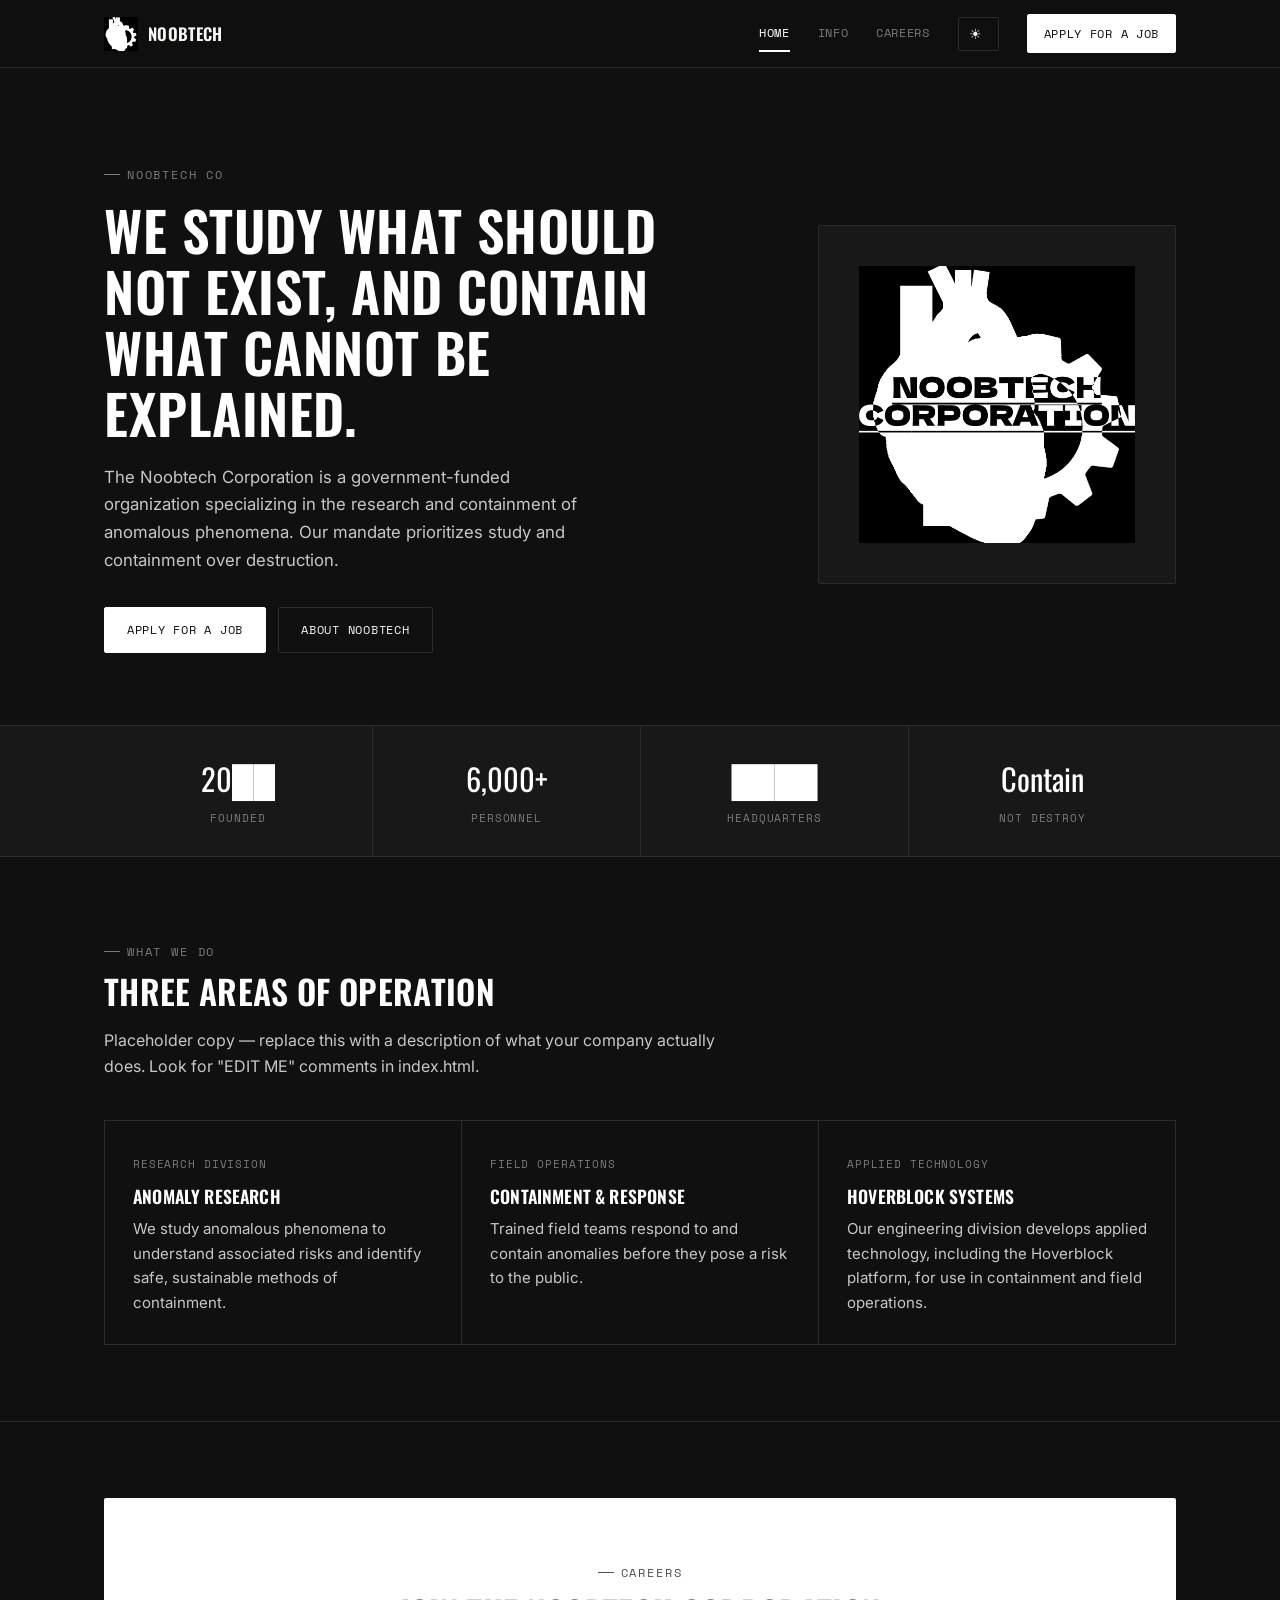
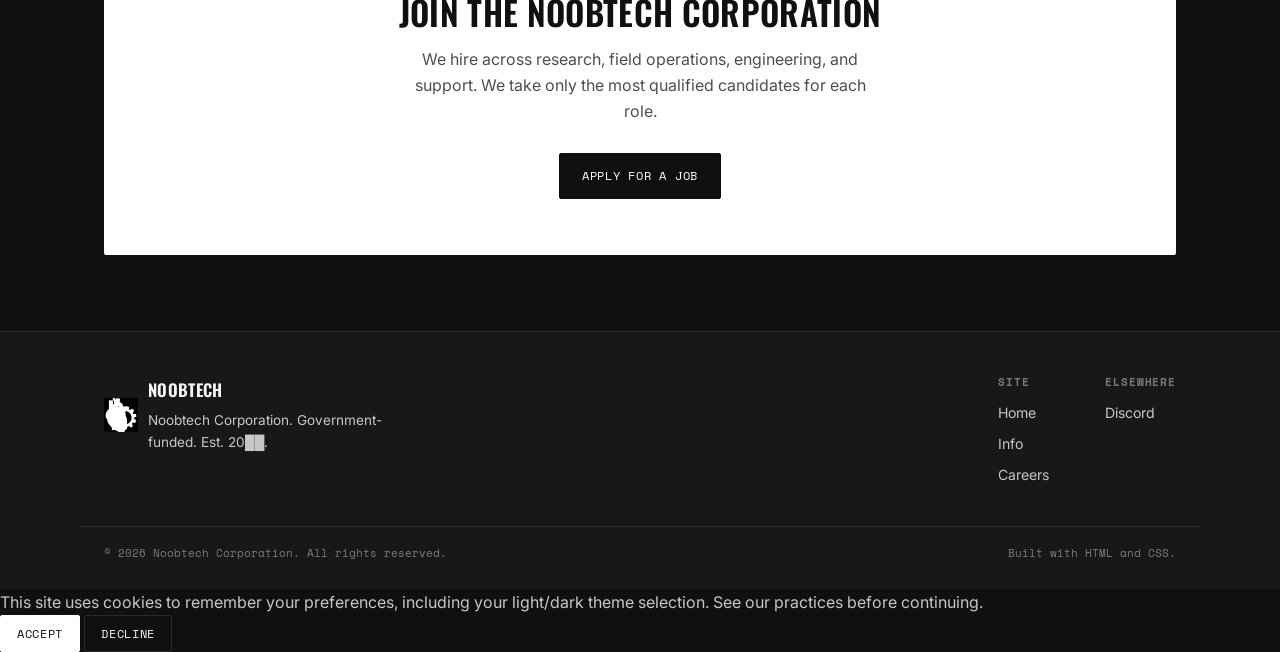
==== commit 77516caa: "Fixed Discord invites" ====
--- a/index.html
+++ b/index.html
@@ -61,7 +61,7 @@
         every page — search for "EDIT ME: DISCORD LINK" to find every spot.
         =====================================================================
       -->
-      <a class="btn btn-primary btn-small" href="https://discord.gg/YOUR-INVITE-CODE" target="_blank" rel="noopener">Apply for a Job</a>
+      <a class="btn btn-primary btn-small" href="https://discord.gg/b3fjhjaANt" target="_blank" rel="noopener">Apply for a Job</a>
     </div>
   </nav>
 </header>
@@ -78,7 +78,7 @@
         prioritizes study and containment over destruction.
       </p>
       <div class="hero-actions">
-        <a class="btn btn-primary" href="https://discord.gg/YOUR-INVITE-CODE" target="_blank" rel="noopener">Apply for a Job</a>
+        <a class="btn btn-primary" href="https://discord.gg/b3fjhjaANt" target="_blank" rel="noopener">Apply for a Job</a>
         <a class="btn btn-outline" href="info.html">About Noobtech</a>
       </div>
     </div>
@@ -150,7 +150,7 @@
       <span class="eyebrow">Careers</span>
       <h2>Join the Noobtech Corporation</h2>
       <p>We hire across research, field operations, engineering, and support. We take only the most qualified candidates for each role.</p>
-      <a class="btn btn-primary" href="https://discord.gg/YOUR-INVITE-CODE" target="_blank" rel="noopener">Apply for a Job</a>
+      <a class="btn btn-primary" href="https://discord.gg/b3fjhjaANt" target="_blank" rel="noopener">Apply for a Job</a>
     </div>
   </div>
 </section>
@@ -176,7 +176,7 @@
       <div class="footer-col">
         <h4>Elsewhere</h4>
         <!-- EDIT ME: DISCORD LINK — replace with your real invite -->
-        <a href="https://discord.gg/YOUR-INVITE-CODE" target="_blank" rel="noopener">Discord</a>
+        <a href="https://discord.gg/b3fjhjaANt" target="_blank" rel="noopener">Discord</a>
       </div>
     </div>
   </div>
--- a/assets/css/style.css
+++ b/assets/css/style.css
@@ -3,24 +3,26 @@
    Strictly black / white / greyscale. No color anywhere.
    ========================================================================== */
 
+/* Light Theme (Default) */
 :root {
   --black:        #101010;
   --ink:          #1A1A1A;
   --grey-900:     #2B2B2B;
   --grey-700:     #4E4E4E;
-  --grey-500:     #7A7A7A;
+  --grey-50:      #7A7A7A;
   --grey-300:     #C7C7C7;
   --grey-200:     #DEDEDE;
   --grey-100:     #EEEEEE;
-  --grey-50:      #F6F6F5;
+  --grey-50-bg:   #F6F6F5;
   --white:        #FFFFFF;
 
   --bg:           var(--white);
-  --bg-alt:       var(--grey-50);
+  --bg-alt:       var(--grey-50-bg);
+  --header-bg:    rgba(255, 255, 255, 0.92);
   --border:       var(--grey-200);
   --text:         var(--ink);
   --text-dim:     var(--grey-700);
-  --text-faint:   var(--grey-500);
+  --text-faint:   var(--grey-50);
 
   --font-display: 'Oswald', 'Arial Narrow', sans-serif;
   --font-mono:    'Space Mono', 'Courier New', monospace;
@@ -28,6 +30,33 @@
 
   --radius: 2px;
   --container-w: 1120px;
+  
+  --logo-filter:  none;
+}
+
+/* Dark Theme Overrides */
+[data-theme="dark"] {
+  --black:        #FFFFFF;
+  --ink:          #F6F6F5;
+  --grey-900:     #EEEEEE;
+  --grey-700:     #C7C7C7;
+  --grey-50:      #7A7A7A;
+  --grey-300:     #4E4E4E;
+  --grey-200:     #2B2B2B;
+  --grey-100:     #1A1A1A;
+  --grey-50-bg:   #181818;
+  --white:        #101010;
+
+  --bg:           #101010;
+  --bg-alt:       #181818;
+  --header-bg:    rgba(16, 16, 16, 0.92);
+  --border:       #2B2B2B;
+  --text:         #F6F6F5;
+  --text-dim:     #C7C7C7;
+  --text-faint:   #7A7A7A;
+
+  /* Automatically inverts black logos/images to white in dark mode */
+  --logo-filter:  invert(1) hue-rotate(180deg);
 }
 
 /* ---- Reset -------------------------------------------------------------- */
@@ -83,7 +112,7 @@
   content: "";
   width: 16px;
   height: 1px;
-  background: var(--grey-500);
+  background: var(--grey-50);
   display: inline-block;
 }
 
@@ -97,7 +126,7 @@
 /* ---- Header / nav --------------------------------------------------------- */
 .site-header {
   border-bottom: 1px solid var(--border);
-  background: rgba(255, 255, 255, 0.92);
+  background: var(--header-bg);
   backdrop-filter: blur(6px);
   position: sticky;
   top: 0;
@@ -127,6 +156,8 @@
   width: 34px;
   object-fit: contain;
   flex-shrink: 0;
+  filter: var(--logo-filter);
+  transition: filter 0.15s ease;
 }
 
 .brand-text {
@@ -177,6 +208,33 @@
   cursor: pointer;
 }
 
+/* ---- Theme Toggle Button Styling ----------------------------------------- */
+.theme-toggle {
+  background: transparent;
+  border: 1px solid var(--border);
+  color: var(--text);
+  padding: 6px 10px;
+  border-radius: var(--radius);
+  cursor: pointer;
+  display: inline-flex;
+  align-items: center;
+  gap: 6px;
+  font-family: var(--font-mono);
+  font-size: 0.85rem;
+  transition: border-color 0.15s ease, background 0.15s ease;
+}
+
+.theme-toggle:hover {
+  border-color: var(--black);
+}
+
+/* Show/hide icons depending on theme */
+[data-theme="dark"] .theme-toggle-icon.sun { display: inline-block; }
+[data-theme="dark"] .theme-toggle-icon.moon { display: none; }
+
+[data-theme="light"] .theme-toggle-icon.sun { display: none; }
+[data-theme="light"] .theme-toggle-icon.moon { display: inline-block; }
+
 /* ---- Buttons --------------------------------------------------------------- */
 .btn {
   display: inline-flex;
@@ -252,7 +310,12 @@
   padding: 40px;
   aspect-ratio: 1 / 1;
 }
-.hero-mark img { width: 100%; height: auto; }
+.hero-mark img { 
+  width: 100%; 
+  height: auto; 
+  filter: var(--logo-filter);
+  transition: filter 0.15s ease;
+}
 
 /* ---- Stat strip ---------------------------------------------------------------- */
 .stat-strip { border-bottom: 1px solid var(--border); background: var(--bg-alt); }
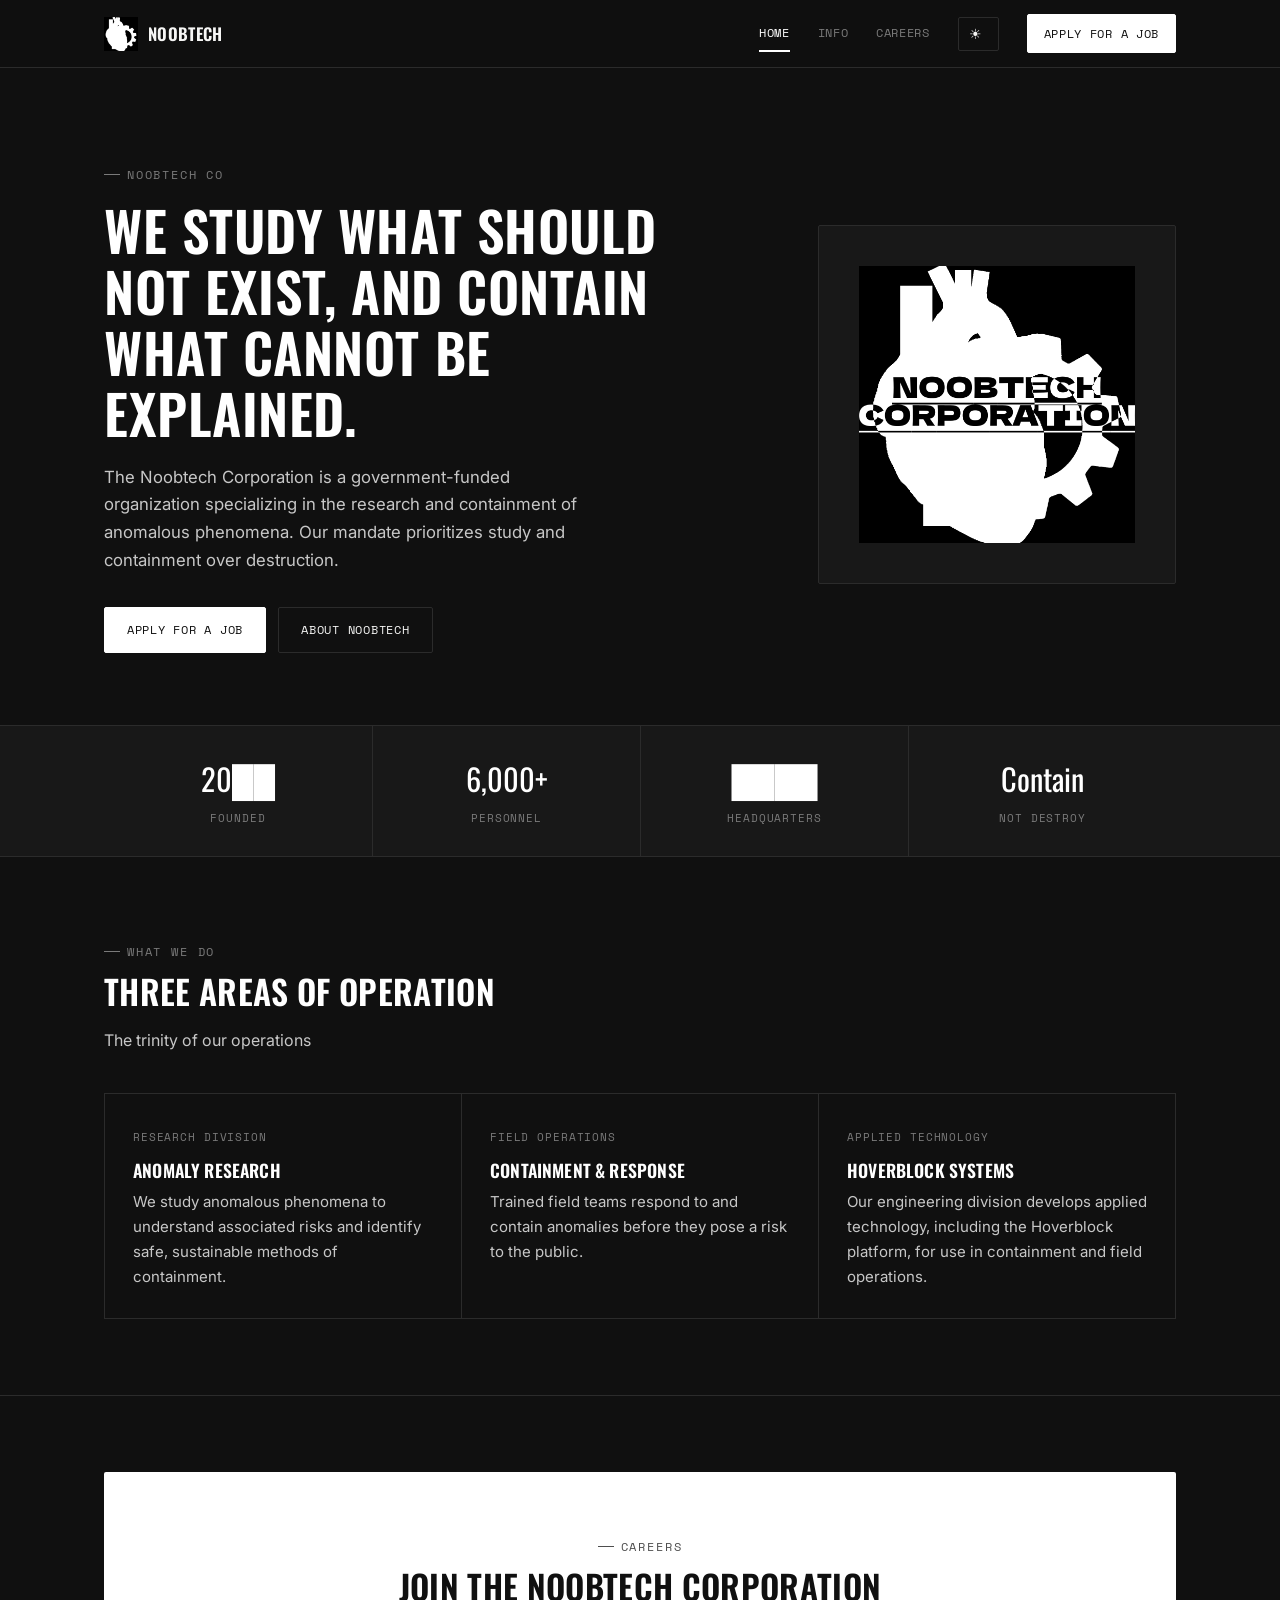
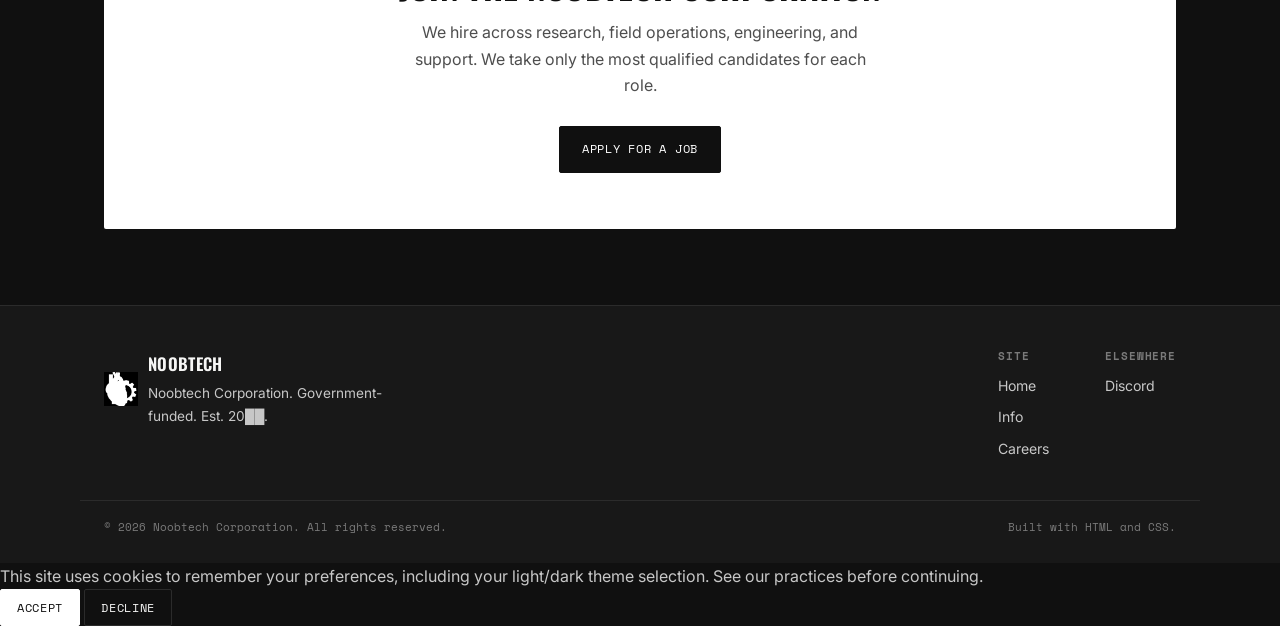
==== commit a48562a2: "Removed Placeholders" ====
--- a/index.html
+++ b/index.html
@@ -118,8 +118,7 @@
     <span class="eyebrow">What We Do</span>
     <h2>Three areas of operation</h2>
     <p class="section-lede">
-      Placeholder copy — replace this with a description of what your
-      company actually does. Look for "EDIT ME" comments in index.html.
+       The trinity of our operations
     </p>
 
     <!-- EDIT ME: "What We Do" cards — duplicate a .card block to add more -->
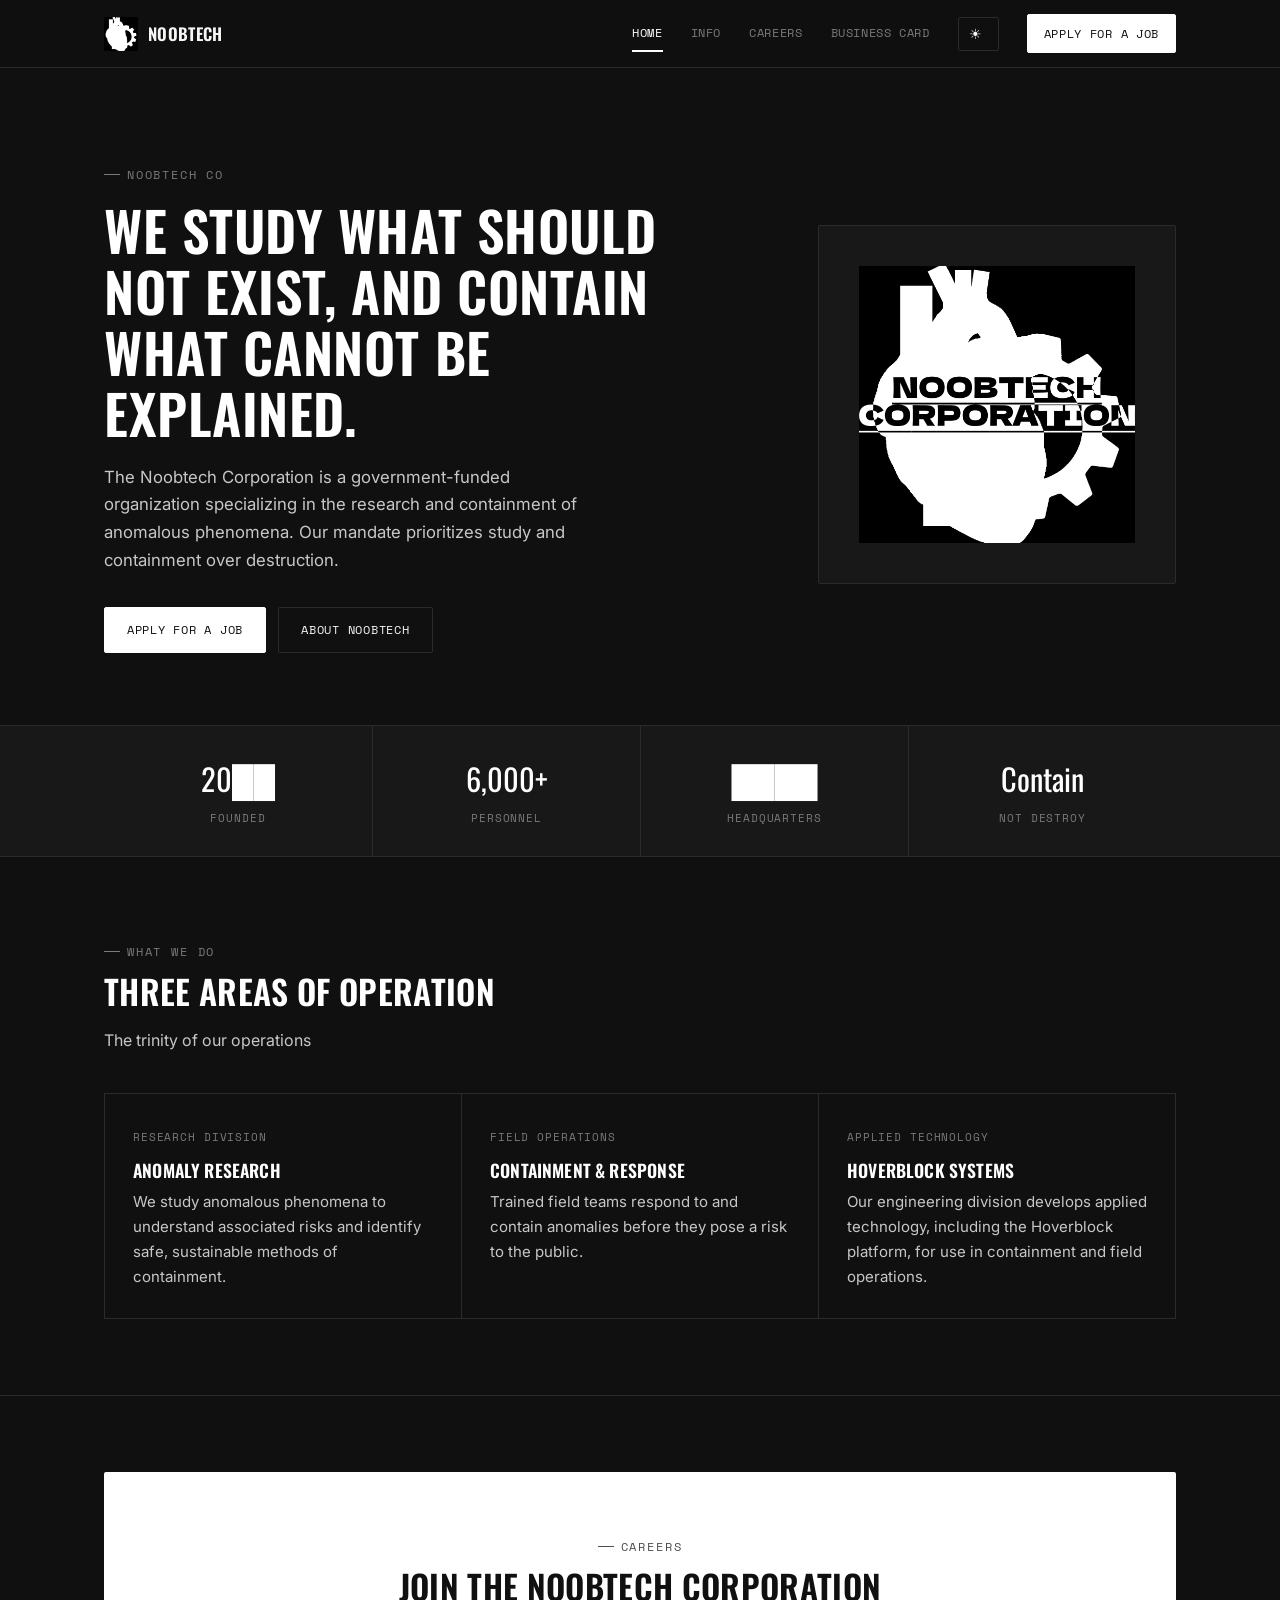
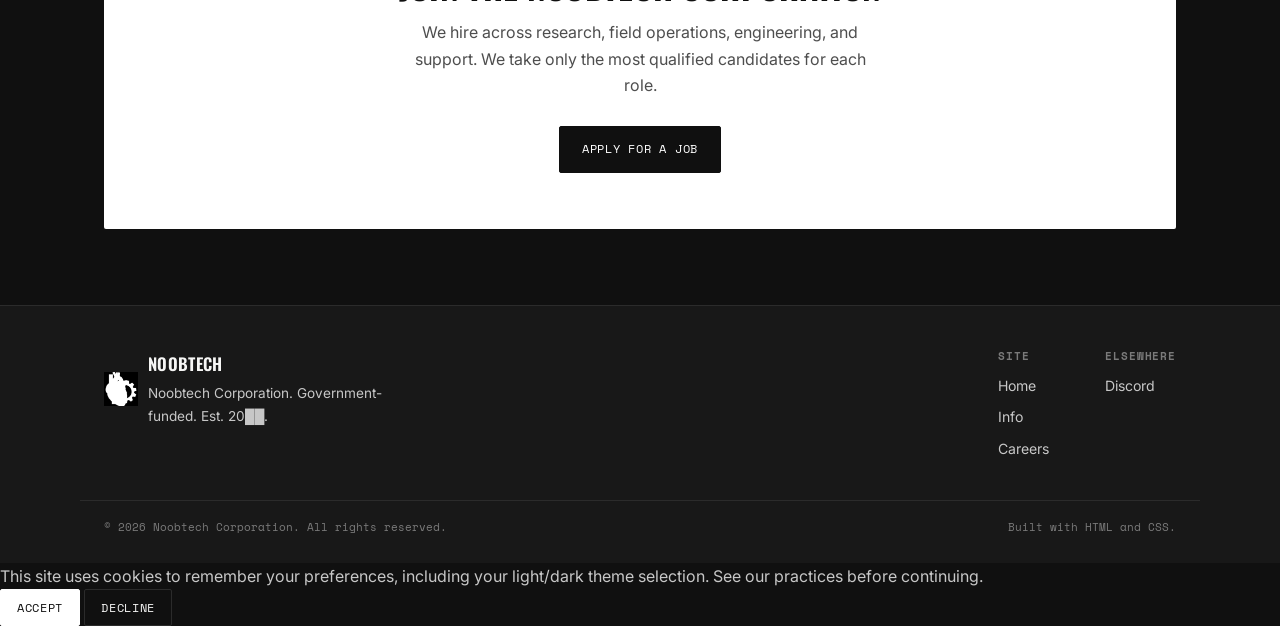
==== commit dab8c97e: "Changed tons of things" ====
--- a/index.html
+++ b/index.html
@@ -45,6 +45,7 @@
       <a href="index.html" aria-current="page">Home</a>
       <a href="info.html">Info</a>
       <a href="careers.html">Careers</a>
+      <a href="business-card.html">Business Card</a>
 
       <!-- Light/dark toggle — persists via localStorage, see assets/js/theme.js -->
       <button class="theme-toggle" aria-label="Toggle light and dark mode" aria-pressed="false">
@@ -61,7 +62,7 @@
         every page — search for "EDIT ME: DISCORD LINK" to find every spot.
         =====================================================================
       -->
-      <a class="btn btn-primary btn-small" href="https://discord.gg/b3fjhjaANt" target="_blank" rel="noopener">Apply for a Job</a>
+      <a class="btn btn-primary btn-small" href="https://discord.gg/g9yFJSxvJf" target="_blank" rel="noopener">Apply for a Job</a>
     </div>
   </nav>
 </header>
@@ -78,7 +79,7 @@
         prioritizes study and containment over destruction.
       </p>
       <div class="hero-actions">
-        <a class="btn btn-primary" href="https://discord.gg/b3fjhjaANt" target="_blank" rel="noopener">Apply for a Job</a>
+        <a class="btn btn-primary" href="https://discord.gg/g9yFJSxvJf" target="_blank" rel="noopener">Apply for a Job</a>
         <a class="btn btn-outline" href="info.html">About Noobtech</a>
       </div>
     </div>
@@ -149,7 +150,7 @@
       <span class="eyebrow">Careers</span>
       <h2>Join the Noobtech Corporation</h2>
       <p>We hire across research, field operations, engineering, and support. We take only the most qualified candidates for each role.</p>
-      <a class="btn btn-primary" href="https://discord.gg/b3fjhjaANt" target="_blank" rel="noopener">Apply for a Job</a>
+      <a class="btn btn-primary" href="https://discord.gg/g9yFJSxvJf" target="_blank" rel="noopener">Apply for a Job</a>
     </div>
   </div>
 </section>
@@ -175,7 +176,7 @@
       <div class="footer-col">
         <h4>Elsewhere</h4>
         <!-- EDIT ME: DISCORD LINK — replace with your real invite -->
-        <a href="https://discord.gg/b3fjhjaANt" target="_blank" rel="noopener">Discord</a>
+        <a href="https://discord.gg/g9yFJSxvJf" target="_blank" rel="noopener">Discord</a>
       </div>
     </div>
   </div>
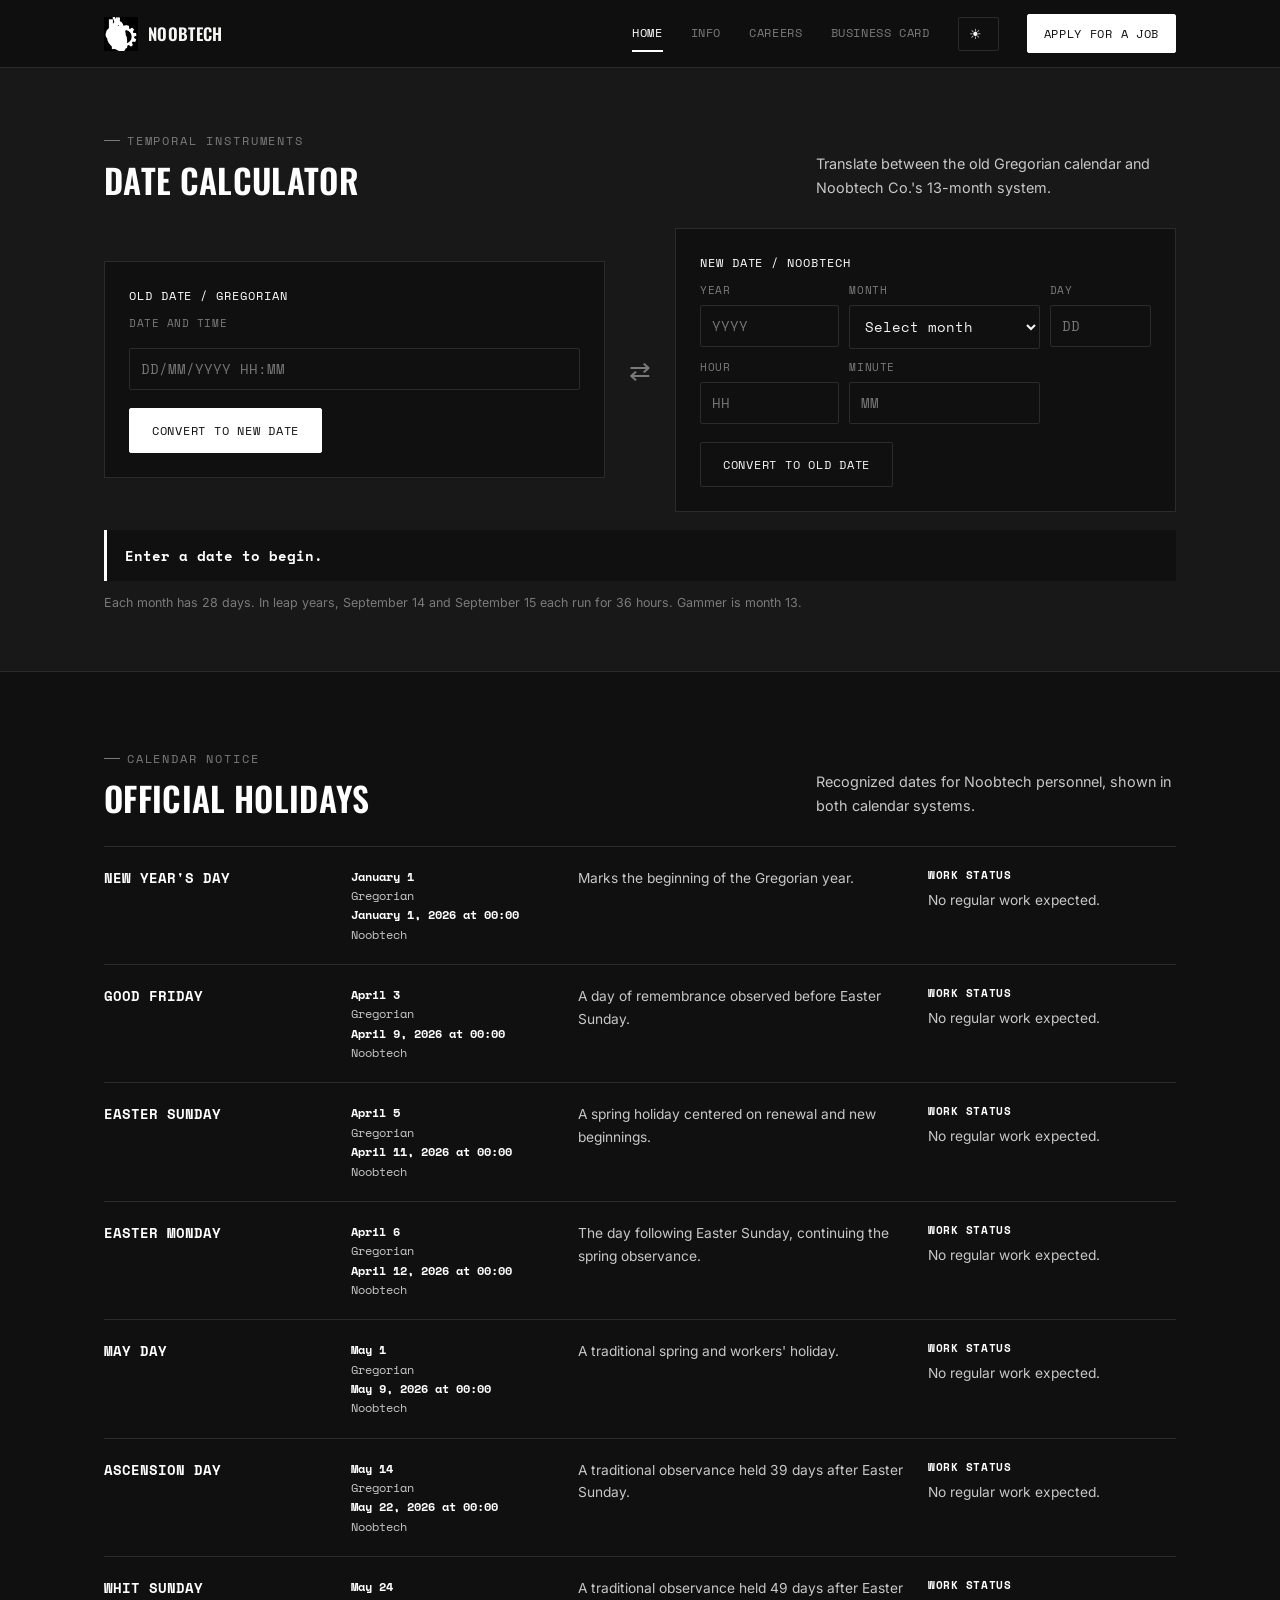
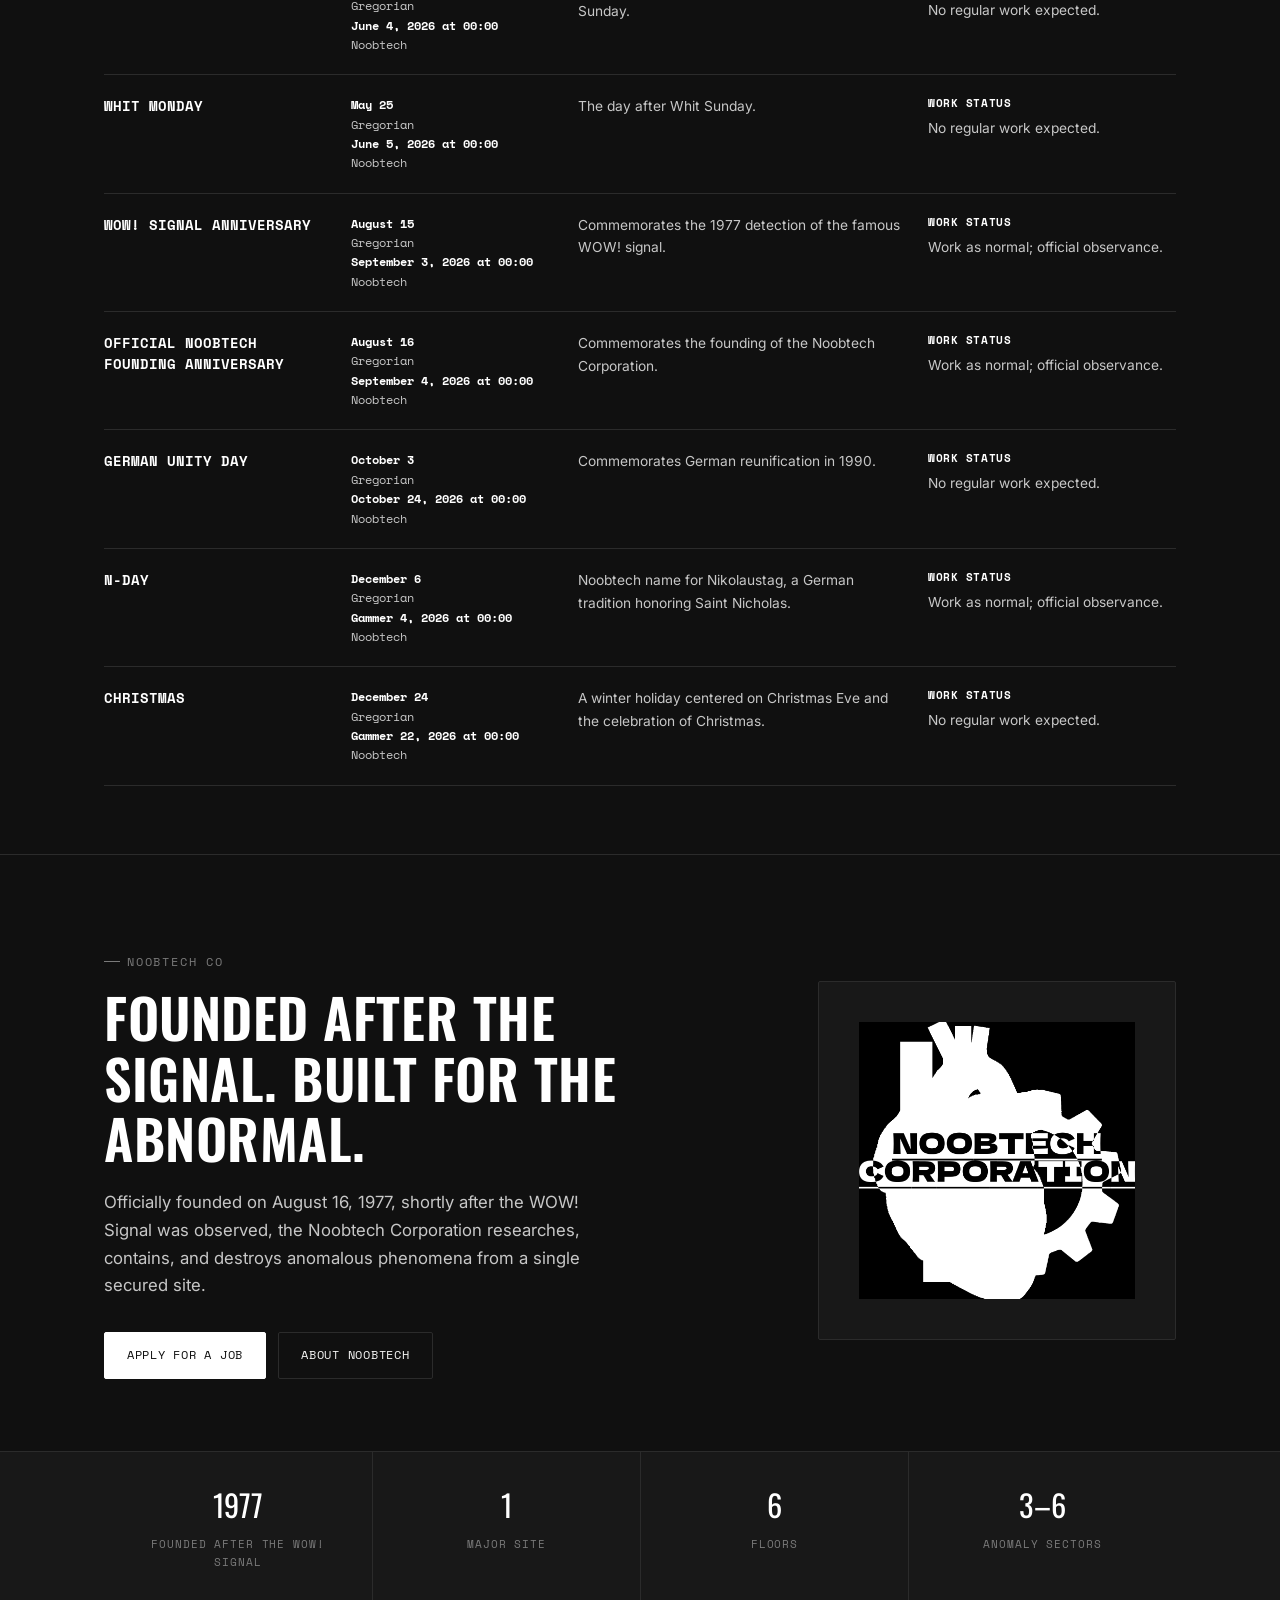
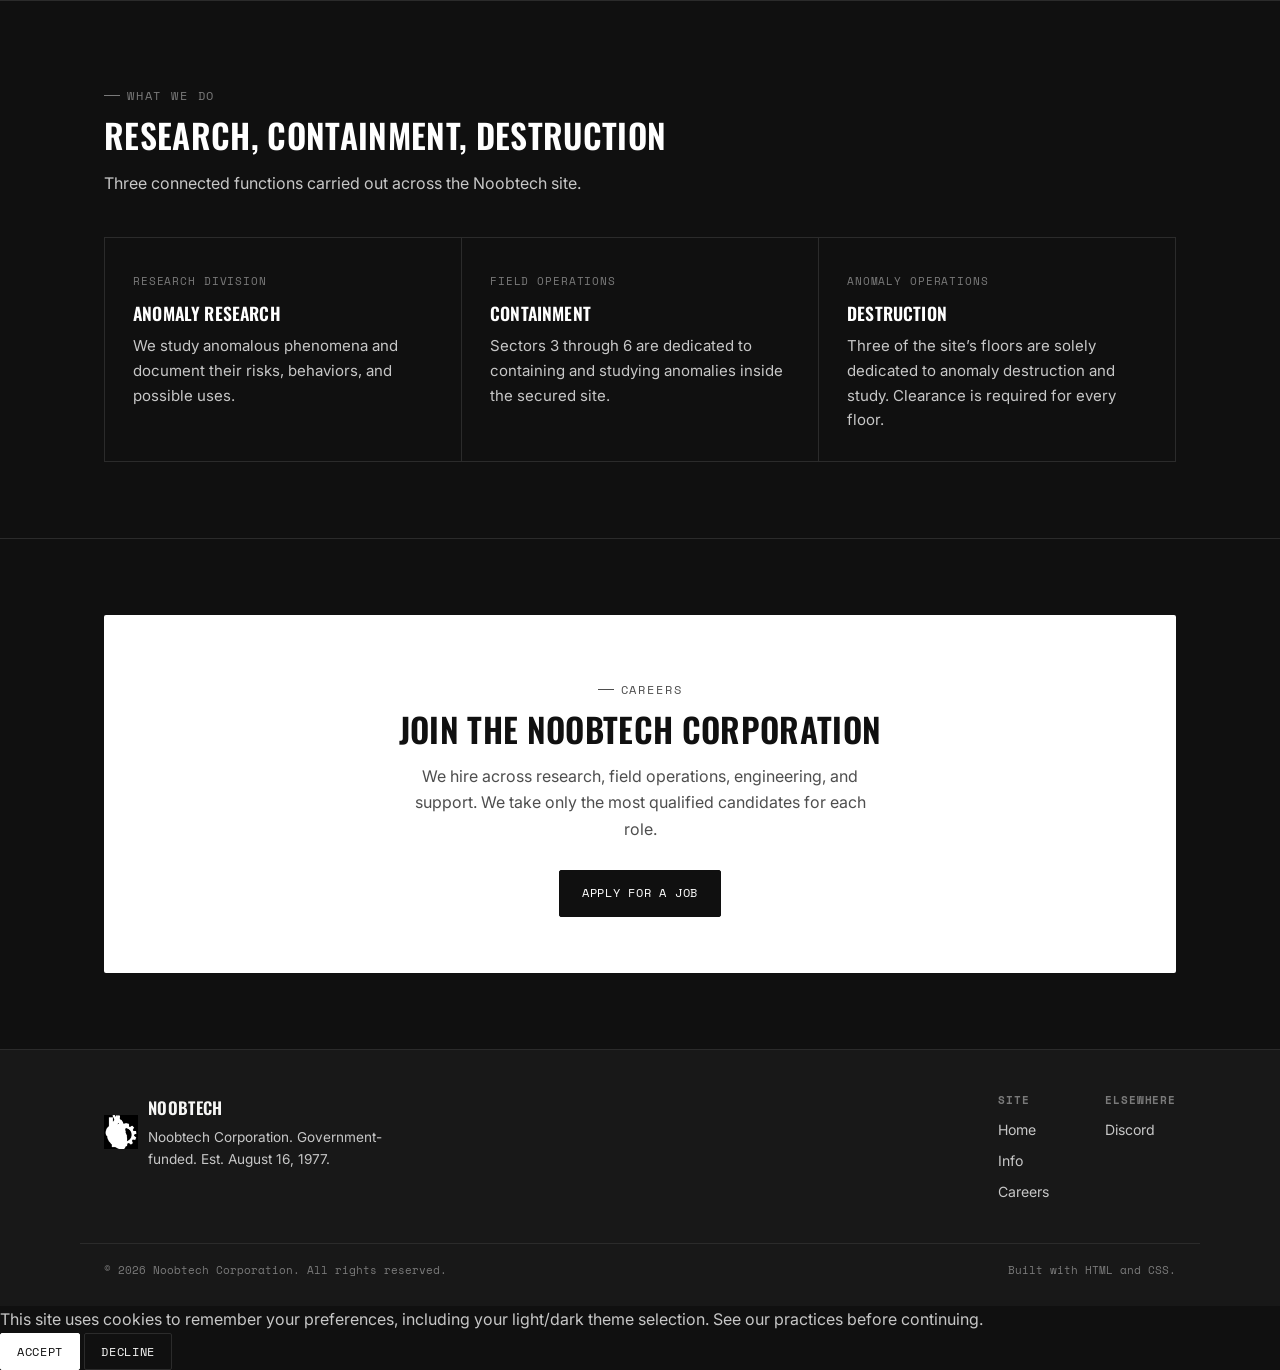
==== commit 18060426: "new file:   Universal Noobtech Information (1).docx 	modified:   assets/css/style.css 	modified:   a" ====
--- a/index.html
+++ b/index.html
@@ -3,8 +3,8 @@
 <head>
 <meta charset="UTF-8">
 <meta name="viewport" content="width=device-width, initial-scale=1.0">
-<title>Noobtech Co — Anomaly Research &amp; Containment</title>
-<meta name="description" content="The Noobtech Corporation is a government-funded organization specializing in the research and containment of anomalous phenomena.">
+<title>Noobtech Co — Anomaly Research, Containment &amp; Destruction</title>
+<meta name="description" content="Official information about the Noobtech Corporation, founded after the WOW! Signal in 1977.">
 
 <!--
   BLOCKING THEME SCRIPT
@@ -67,16 +67,84 @@
   </nav>
 </header>
 
+<!-- ========================== DATE CALCULATOR ========================= -->
+<section class="date-calculator" id="date-calculator">
+  <div class="container">
+    <div class="calculator-heading">
+      <div>
+        <span class="eyebrow">Temporal Instruments</span>
+        <h2>DATE CALCULATOR</h2>
+      </div>
+      <p>Translate between the old Gregorian calendar and Noobtech Co.'s 13-month system.</p>
+    </div>
+
+    <div class="calculator-grid">
+      <form class="date-form" id="old-date-form">
+        <span class="calculator-label">Old date / Gregorian</span>
+        <label for="old-date">Date and time</label>
+        <input id="old-date" name="old-date" type="text" placeholder="DD/MM/YYYY HH:MM" inputmode="numeric" autocomplete="off" required>
+        <button class="btn btn-primary" type="submit">Convert to new date</button>
+      </form>
+
+      <div class="conversion-mark" aria-hidden="true">⇄</div>
+
+      <form class="date-form" id="new-date-form">
+        <span class="calculator-label">New date / Noobtech</span>
+        <div class="new-date-fields">
+          <label>
+            Year
+            <input id="new-year" name="new-year" type="number" min="1" placeholder="YYYY" required>
+          </label>
+          <label>
+            Month
+            <select id="new-month" name="new-month" required></select>
+          </label>
+          <label>
+            Day
+            <input id="new-day" name="new-day" type="number" min="1" max="28" placeholder="DD" required>
+          </label>
+          <label>
+            Hour
+            <input id="new-hour" name="new-hour" type="number" min="0" max="35" placeholder="HH" required>
+          </label>
+          <label>
+            Minute
+            <input id="new-minute" name="new-minute" type="number" min="0" max="59" placeholder="MM" required>
+          </label>
+        </div>
+        <button class="btn btn-outline" type="submit">Convert to old date</button>
+      </form>
+    </div>
+
+    <output class="calculator-result" id="calculator-result" aria-live="polite">Enter a date to begin.</output>
+    <p class="calculator-note">Each month has 28 days. In leap years, September 14 and September 15 each run for 36 hours. Gammer is month 13.</p>
+  </div>
+</section>
+
+<!-- ========================== OFFICIAL HOLIDAYS ======================== -->
+<section class="official-holidays">
+  <div class="container">
+    <div class="holidays-heading">
+      <div>
+        <span class="eyebrow">Calendar Notice</span>
+        <h2>OFFICIAL HOLIDAYS</h2>
+      </div>
+      <p>Recognized dates for Noobtech personnel, shown in both calendar systems.</p>
+    </div>
+    <div class="holiday-list" id="holiday-list"></div>
+  </div>
+</section>
+
 <!-- ============================== HERO =============================== -->
 <section class="hero">
   <div class="container hero-inner">
     <div class="hero-copy">
       <span class="eyebrow">Noobtech Co</span>
-      <h1>We study what should not exist, and contain what cannot be explained.</h1>
+      <h1>Founded after the signal. Built for the abnormal.</h1>
       <p class="lede">
-        The Noobtech Corporation is a government-funded organization specializing
-        in the research and containment of anomalous phenomena. Our mandate
-        prioritizes study and containment over destruction.
+        Officially founded on August 16, 1977, shortly after the WOW! Signal was
+        observed, the Noobtech Corporation researches, contains, and destroys
+        anomalous phenomena from a single secured site.
       </p>
       <div class="hero-actions">
         <a class="btn btn-primary" href="https://discord.gg/g9yFJSxvJf" target="_blank" rel="noopener">Apply for a Job</a>
@@ -95,20 +163,20 @@
 <section class="stat-strip">
   <div class="container stat-grid">
     <div class="stat-item">
-      <div class="num">20██</div>
-      <div class="label">Founded</div>
-    </div>
-    <div class="stat-item">
-      <div class="num">6,000+</div>
-      <div class="label">Personnel</div>
-    </div>
-    <div class="stat-item">
-      <div class="num">████</div>
-      <div class="label">Headquarters</div>
-    </div>
-    <div class="stat-item">
-      <div class="num">Contain</div>
-      <div class="label">Not destroy</div>
+      <div class="num">1977</div>
+      <div class="label">Founded after the WOW! Signal</div>
+    </div>
+    <div class="stat-item">
+      <div class="num">1</div>
+      <div class="label">Major site</div>
+    </div>
+    <div class="stat-item">
+      <div class="num">6</div>
+      <div class="label">Floors</div>
+    </div>
+    <div class="stat-item">
+      <div class="num">3–6</div>
+      <div class="label">Anomaly sectors</div>
     </div>
   </div>
 </section>
@@ -117,9 +185,9 @@
 <section class="section">
   <div class="container">
     <span class="eyebrow">What We Do</span>
-    <h2>Three areas of operation</h2>
+     <h2>Research, containment, destruction</h2>
     <p class="section-lede">
-       The trinity of our operations
+       Three connected functions carried out across the Noobtech site.
     </p>
 
     <!-- EDIT ME: "What We Do" cards — duplicate a .card block to add more -->
@@ -127,17 +195,17 @@
       <div class="card">
         <span class="tag">Research Division</span>
         <h3>Anomaly Research</h3>
-        <p>We study anomalous phenomena to understand associated risks and identify safe, sustainable methods of containment.</p>
+        <p>We study anomalous phenomena and document their risks, behaviors, and possible uses.</p>
       </div>
       <div class="card">
         <span class="tag">Field Operations</span>
-        <h3>Containment &amp; Response</h3>
-        <p>Trained field teams respond to and contain anomalies before they pose a risk to the public.</p>
+        <h3>Containment</h3>
+        <p>Sectors 3 through 6 are dedicated to containing and studying anomalies inside the secured site.</p>
       </div>
       <div class="card">
-        <span class="tag">Applied Technology</span>
-        <h3>Hoverblock Systems</h3>
-        <p>Our engineering division develops applied technology, including the Hoverblock platform, for use in containment and field operations.</p>
+        <span class="tag">Anomaly Operations</span>
+        <h3>Destruction</h3>
+        <p>Three of the site’s floors are solely dedicated to anomaly destruction and study. Clearance is required for every floor.</p>
       </div>
     </div>
   </div>
@@ -162,7 +230,7 @@
       <img class="brand-mark" src="assets/img/logo.png" alt="Noobtech Co">
       <div>
         <span class="brand-text">Noobtech</span>
-        <p>Noobtech Corporation. Government-funded. Est. 20██.</p>
+        <p>Noobtech Corporation. Government-funded. Est. August 16, 1977.</p>
       </div>
     </div>
 
--- a/assets/css/style.css
+++ b/assets/css/style.css
@@ -317,6 +317,102 @@
   transition: filter 0.15s ease;
 }
 
+/* ---- Date Calculator ------------------------------------------------------- */
+.date-calculator {
+  padding: 54px 0 58px;
+  border-bottom: 1px solid var(--border);
+  background: var(--bg-alt);
+}
+.calculator-heading {
+  display: flex;
+  align-items: end;
+  justify-content: space-between;
+  gap: 32px;
+  margin-bottom: 28px;
+}
+.calculator-heading h2 { font-size: clamp(1.6rem, 3vw, 2.1rem); }
+.calculator-heading p { max-width: 360px; font-size: 0.9rem; }
+.calculator-grid {
+  display: grid;
+  grid-template-columns: 1fr auto 1fr;
+  gap: 24px;
+  align-items: center;
+}
+.date-form {
+  display: flex;
+  flex-direction: column;
+  gap: 10px;
+  padding: 24px;
+  background: var(--bg);
+  border: 1px solid var(--border);
+}
+.calculator-label {
+  color: var(--black);
+  font-family: var(--font-mono);
+  font-size: 0.72rem;
+  letter-spacing: 0.08em;
+  text-transform: uppercase;
+}
+.date-form label {
+  color: var(--text-faint);
+  font-family: var(--font-mono);
+  font-size: 0.68rem;
+  letter-spacing: 0.05em;
+  text-transform: uppercase;
+}
+.date-form input, .date-form select {
+  display: block;
+  width: 100%;
+  margin-top: 5px;
+  padding: 10px 11px;
+  border: 1px solid var(--border);
+  border-radius: var(--radius);
+  background: var(--bg);
+  color: var(--text);
+  font: 0.85rem var(--font-mono);
+}
+.date-form input:focus, .date-form select:focus { outline: 2px solid var(--black); outline-offset: 2px; }
+.date-form .btn { align-self: flex-start; margin-top: 8px; }
+.new-date-fields { display: grid; grid-template-columns: 1.1fr 1.5fr 0.8fr; gap: 10px; }
+.new-date-fields label:nth-child(4), .new-date-fields label:nth-child(5) { grid-column: span 1; }
+.conversion-mark { color: var(--text-faint); font: 1.6rem var(--font-mono); }
+.calculator-result {
+  display: block;
+  margin-top: 18px;
+  padding: 15px 18px;
+  border-left: 3px solid var(--black);
+  background: var(--bg);
+  color: var(--black);
+  font: 700 0.9rem var(--font-mono);
+}
+.calculator-note { margin-top: 12px; color: var(--text-faint); font-size: 0.78rem; }
+
+/* ---- Official Holidays ---------------------------------------------------- */
+.official-holidays { padding: 68px 0; border-bottom: 1px solid var(--border); }
+.holidays-heading {
+  display: flex;
+  align-items: end;
+  justify-content: space-between;
+  gap: 32px;
+  margin-bottom: 28px;
+}
+.holidays-heading h2 { font-size: clamp(1.6rem, 3vw, 2.1rem); }
+.holidays-heading p { max-width: 360px; font-size: 0.9rem; }
+.holiday-list { border-top: 1px solid var(--border); }
+.holiday-item {
+  display: grid;
+  grid-template-columns: 1.1fr 1fr 1.6fr 1.2fr;
+  gap: 20px;
+  align-items: start;
+  padding: 20px 0;
+  border-bottom: 1px solid var(--border);
+}
+.holiday-name { color: var(--black); font: 700 0.9rem var(--font-mono); text-transform: uppercase; }
+.holiday-dates { color: var(--text-dim); font: 0.78rem var(--font-mono); line-height: 1.55; }
+.holiday-dates strong { color: var(--black); display: block; }
+.holiday-description, .holiday-work { color: var(--text-dim); font-size: 0.86rem; }
+.holiday-work strong { color: var(--black); display: block; font-family: var(--font-mono); font-size: 0.68rem; letter-spacing: 0.05em; text-transform: uppercase; margin-bottom: 4px; }
+
 /* ---- Stat strip ---------------------------------------------------------------- */
 .stat-strip { border-bottom: 1px solid var(--border); background: var(--bg-alt); }
 .stat-grid {
@@ -477,6 +573,10 @@
 
 /* ---- Responsive ------------------------------------------------------------------- */
 @media (max-width: 900px) {
+  .calculator-grid { grid-template-columns: 1fr; }
+  .conversion-mark { text-align: center; transform: rotate(90deg); }
+  .holiday-item { grid-template-columns: 1fr 1fr; }
+  .holiday-description, .holiday-work { grid-column: span 1; }
   .hero-inner { grid-template-columns: 1fr; }
   .hero-mark { max-width: 260px; margin: 0 auto; padding: 28px; }
   .two-col { grid-template-columns: 1fr; }
@@ -487,6 +587,15 @@
 }
 
 @media (max-width: 640px) {
+  .calculator-heading { display: block; }
+  .calculator-heading p { margin-top: 12px; }
+  .date-form { padding: 20px; }
+  .new-date-fields { grid-template-columns: 1fr 1fr; }
+  .new-date-fields label:nth-child(2) { grid-column: span 2; }
+  .holidays-heading { display: block; }
+  .holidays-heading p { margin-top: 12px; }
+  .holiday-item { display: block; }
+  .holiday-item > * + * { margin-top: 9px; }
   .nav-bar { padding: 12px 20px; }
   .nav-links {
     position: absolute;
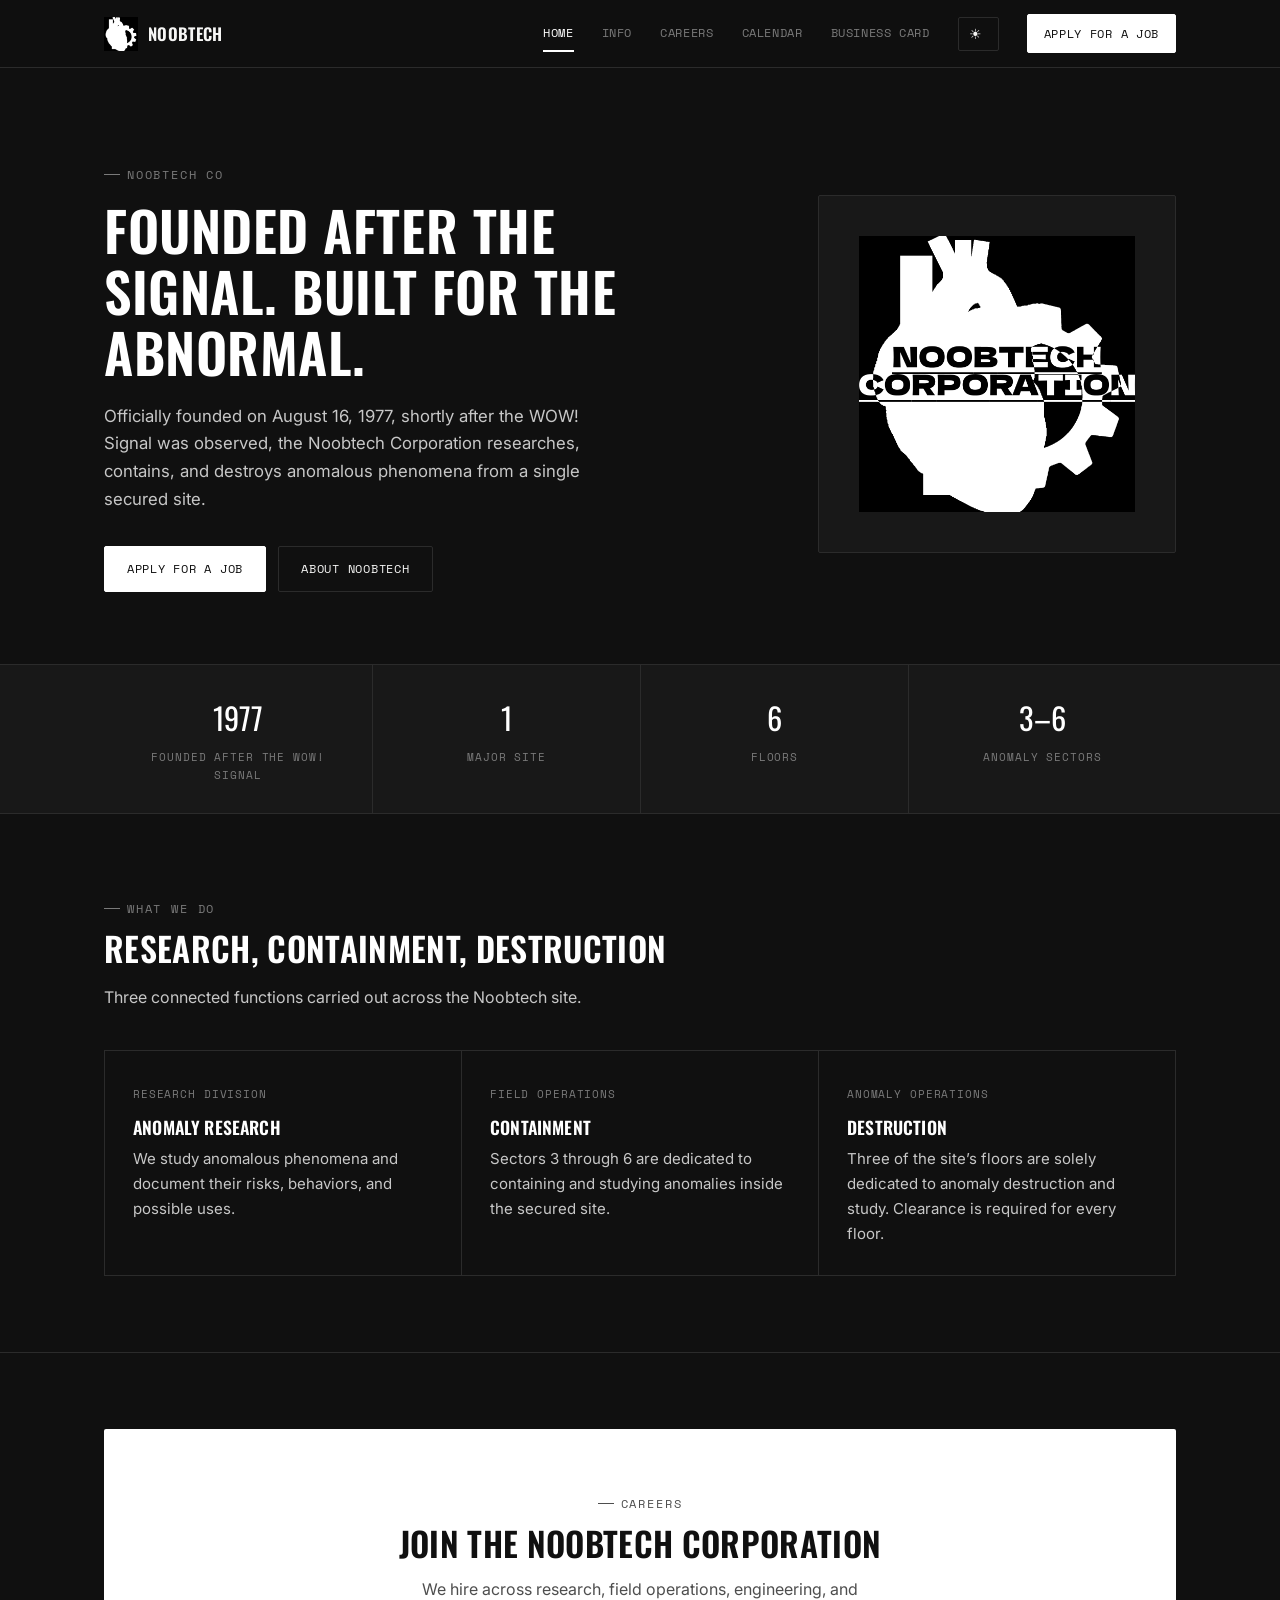
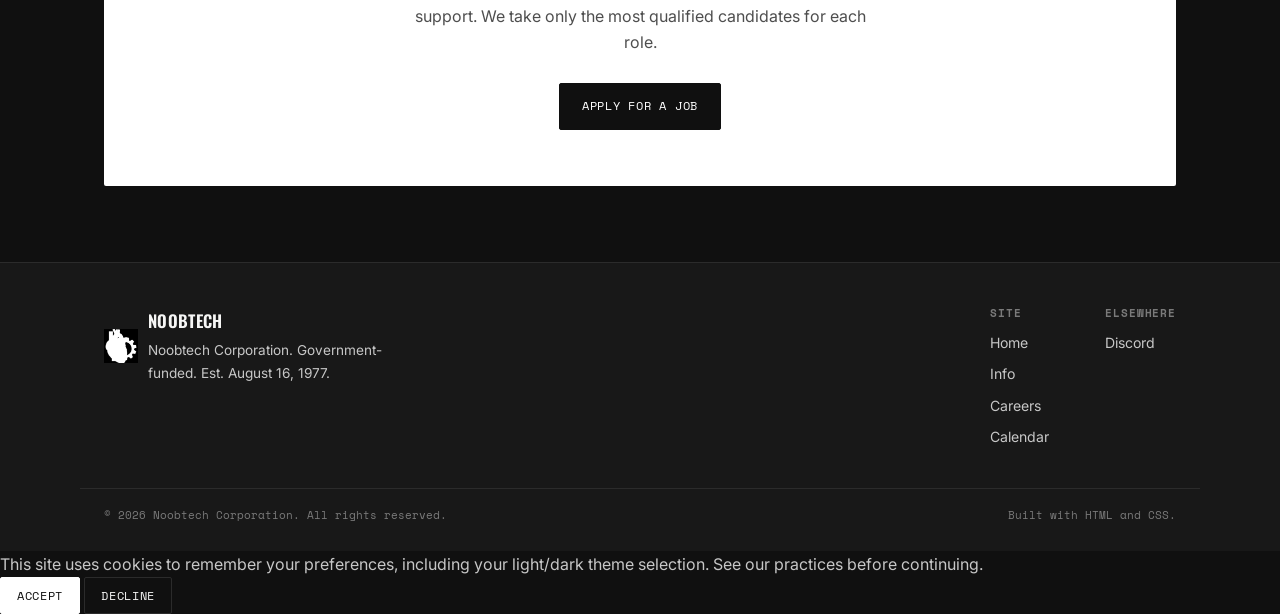
==== commit 6771c235: "modified:   404.html 	modified:   assets/js/script.js 	modified:   business-card.html 	new file:   c" ====
--- a/index.html
+++ b/index.html
@@ -45,6 +45,7 @@
       <a href="index.html" aria-current="page">Home</a>
       <a href="info.html">Info</a>
       <a href="careers.html">Careers</a>
+      <a href="calendar.html">Calendar</a>
       <a href="business-card.html">Business Card</a>
 
       <!-- Light/dark toggle — persists via localStorage, see assets/js/theme.js -->
@@ -66,74 +67,6 @@
     </div>
   </nav>
 </header>
-
-<!-- ========================== DATE CALCULATOR ========================= -->
-<section class="date-calculator" id="date-calculator">
-  <div class="container">
-    <div class="calculator-heading">
-      <div>
-        <span class="eyebrow">Temporal Instruments</span>
-        <h2>DATE CALCULATOR</h2>
-      </div>
-      <p>Translate between the old Gregorian calendar and Noobtech Co.'s 13-month system.</p>
-    </div>
-
-    <div class="calculator-grid">
-      <form class="date-form" id="old-date-form">
-        <span class="calculator-label">Old date / Gregorian</span>
-        <label for="old-date">Date and time</label>
-        <input id="old-date" name="old-date" type="text" placeholder="DD/MM/YYYY HH:MM" inputmode="numeric" autocomplete="off" required>
-        <button class="btn btn-primary" type="submit">Convert to new date</button>
-      </form>
-
-      <div class="conversion-mark" aria-hidden="true">⇄</div>
-
-      <form class="date-form" id="new-date-form">
-        <span class="calculator-label">New date / Noobtech</span>
-        <div class="new-date-fields">
-          <label>
-            Year
-            <input id="new-year" name="new-year" type="number" min="1" placeholder="YYYY" required>
-          </label>
-          <label>
-            Month
-            <select id="new-month" name="new-month" required></select>
-          </label>
-          <label>
-            Day
-            <input id="new-day" name="new-day" type="number" min="1" max="28" placeholder="DD" required>
-          </label>
-          <label>
-            Hour
-            <input id="new-hour" name="new-hour" type="number" min="0" max="35" placeholder="HH" required>
-          </label>
-          <label>
-            Minute
-            <input id="new-minute" name="new-minute" type="number" min="0" max="59" placeholder="MM" required>
-          </label>
-        </div>
-        <button class="btn btn-outline" type="submit">Convert to old date</button>
-      </form>
-    </div>
-
-    <output class="calculator-result" id="calculator-result" aria-live="polite">Enter a date to begin.</output>
-    <p class="calculator-note">Each month has 28 days. In leap years, September 14 and September 15 each run for 36 hours. Gammer is month 13.</p>
-  </div>
-</section>
-
-<!-- ========================== OFFICIAL HOLIDAYS ======================== -->
-<section class="official-holidays">
-  <div class="container">
-    <div class="holidays-heading">
-      <div>
-        <span class="eyebrow">Calendar Notice</span>
-        <h2>OFFICIAL HOLIDAYS</h2>
-      </div>
-      <p>Recognized dates for Noobtech personnel, shown in both calendar systems.</p>
-    </div>
-    <div class="holiday-list" id="holiday-list"></div>
-  </div>
-</section>
 
 <!-- ============================== HERO =============================== -->
 <section class="hero">
@@ -240,6 +173,7 @@
         <a href="index.html">Home</a>
         <a href="info.html">Info</a>
         <a href="careers.html">Careers</a>
+        <a href="calendar.html">Calendar</a>
       </div>
       <div class="footer-col">
         <h4>Elsewhere</h4>
